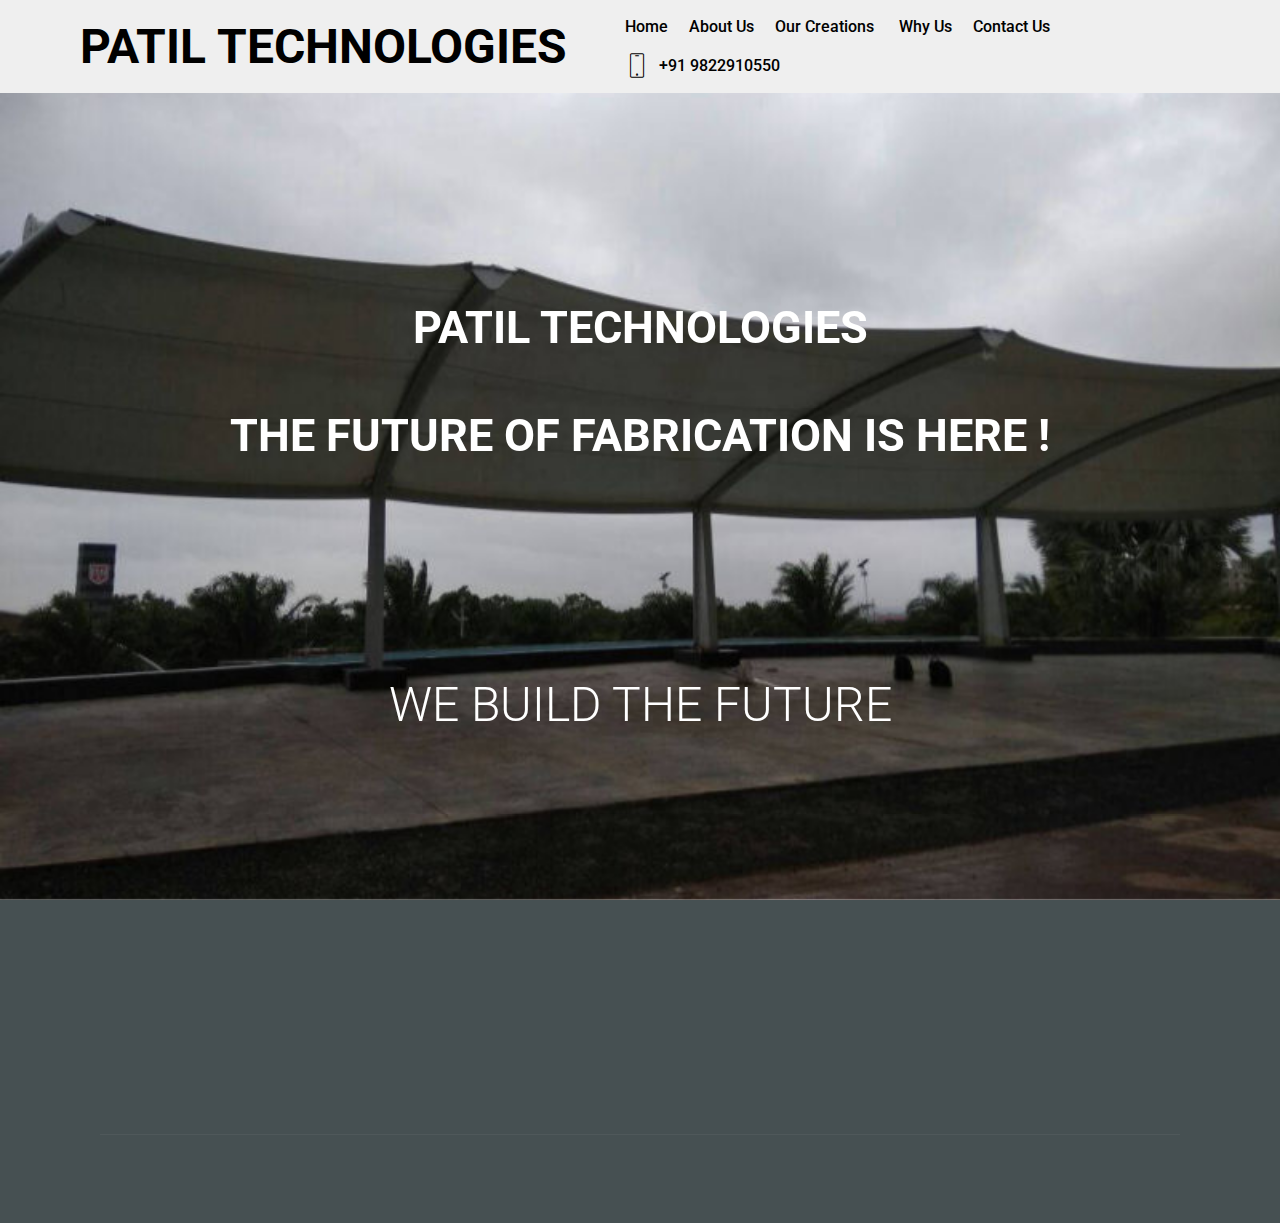
==== index.html @ 7d423513 "first commit" ====
<!DOCTYPE html>
<html >
<head>
  <!-- Site made with Mobirise Website Builder v4.8.8, https://mobirise.com -->
  <meta charset="UTF-8">
  <meta http-equiv="X-UA-Compatible" content="IE=edge">
  
  <meta name="viewport" content="width=device-width, initial-scale=1, minimum-scale=1">
  <link rel="shortcut icon" href="assets/images/logo2.png" type="image/x-icon">
  <meta name="description" content="">
  <title>Home</title>
  <link rel="stylesheet" href="assets/web/assets/mobirise-icons/mobirise-icons.css">
  <link rel="stylesheet" href="assets/tether/tether.min.css">
  <link rel="stylesheet" href="assets/bootstrap/css/bootstrap.min.css">
  <link rel="stylesheet" href="assets/bootstrap/css/bootstrap-grid.min.css">
  <link rel="stylesheet" href="assets/bootstrap/css/bootstrap-reboot.min.css">
  <link rel="stylesheet" href="assets/socicon/css/styles.css">
  <link rel="stylesheet" href="assets/animatecss/animate.min.css">
  <link rel="stylesheet" href="assets/dropdown/css/style.css">
  <link rel="stylesheet" href="assets/theme/css/style.css">
  <link rel="stylesheet" href="assets/mobirise/css/mbr-additional.css" type="text/css">
  
  
  
</head>
<body>
  <section class="menu cid-rbbySaq680" once="menu" id="menu2-f">

    

    <nav class="navbar navbar-expand beta-menu navbar-dropdown align-items-center navbar-fixed-top navbar-toggleable-sm">
        <button class="navbar-toggler navbar-toggler-right" type="button" data-toggle="collapse" data-target="#navbarSupportedContent" aria-controls="navbarSupportedContent" aria-expanded="false" aria-label="Toggle navigation">
            <div class="hamburger">
                <span></span>
                <span></span>
                <span></span>
                <span></span>
            </div>
        </button>
        <div class="menu-logo">
            <div class="navbar-brand">
                
                <span class="navbar-caption-wrap"><a class="navbar-caption text-black display-2" href="http://www.patiltechnologies.in">PATIL TECHNOLOGIES</a></span>
            </div>
        </div>
        <div class="collapse navbar-collapse" id="navbarSupportedContent">
            <ul class="navbar-nav nav-dropdown nav-right" data-app-modern-menu="true"><li class="nav-item">
                    <a class="nav-link link text-black display-4" href="index.html">Home</a>
                </li>
                <li class="nav-item">
                    <a class="nav-link link text-black display-4" href="about-us.html">
                        About Us
                    </a>
                </li><li class="nav-item"><a class="nav-link link text-black display-4" href="our-creations.html">
                        Our Creations&nbsp;</a></li><li class="nav-item"><a class="nav-link link text-black display-4" href="why-us.html">
                        Why Us</a></li><li class="nav-item"><a class="nav-link link text-black display-4" href="contact-us.html">
                        Contact Us</a></li><li class="nav-item"><a class="nav-link link text-black display-4" href="tel:+91 9822910550"><span class="mbri-mobile mbr-iconfont mbr-iconfont-btn" style="font-size: 24px;"></span>+91 9822910550</a></li></ul>
            
        </div>
    </nav>
</section>

<section class="cid-qTkA127IK8 mbr-fullscreen mbr-parallax-background" id="header2-1">

    

    

    <div class="container align-center">
        <div class="row justify-content-md-center">
            <div class="mbr-white col-md-10">
                <h1 class="mbr-section-title mbr-bold pb-3 mbr-fonts-style display-1"><br><br><br>PATIL TECHNOLOGIES <br><br>THE FUTURE OF FABRICATION IS HERE !</h1>
                <h4 class="mbr-section-subtitle align-center mbr-light pb-3 mbr-fonts-style display-2"><br><br><br>WE BUILD THE FUTURE<br></h4>
			</div>
        </div>
    </div>
    
</section>

<section class="cid-rbbGjy5O4G" id="footer1-o">

    

    

    <div class="container">
        <div class="media-container-row content text-white">
            
            <div class="col-12 col-md-4 mbr-fonts-style display-7">
                <h5 class="pb-3">
                    Address
                </h5>
                <p class="mbr-text">H-6A, MIDC Kupwad Block, <br>Sangli -&nbsp;416436 <br>Maharastra, India</p>
            </div>
            <div class="col-12 col-md-4 mbr-fonts-style display-7">
                <h5 class="pb-3">
                    Contacts
                </h5>
                <p class="mbr-text">
                    Email: patiltechnologies79@gmail.com&nbsp;<br>Phone: +91 233 2644719&nbsp; &nbsp; <br>Mobile: +91 98229 10550 &nbsp; &nbsp; &nbsp; &nbsp;&nbsp;<br><br></p>
            </div>
            <div class="col-12 col-md-4 mbr-fonts-style display-7">
                <h5 class="pb-3">
                    Links
                </h5>
                <p class="mbr-text"><a href="index.html" class="text-white">Home</a>
                    <br><a href="about-us.html" class="text-white">About Us</a><br><a class="text-white" href="our-creations.html">Our Creations</a><br><a class="text-white" href="why-us.html">Why Us</a><br><a href="contact-us.html" class="text-white">Contact Us</a></p>
            </div>
        </div>
        <div class="footer-lower">
            <div class="media-container-row">
                <div class="col-sm-12">
                    <hr>
                </div>
            </div>
            <div class="media-container-row mbr-white">
                <div class="col-sm-6 copyright">
                    <p class="mbr-text mbr-fonts-style display-7">Copyright © 2018 Patil Technologies</p>
                </div>
                <div class="col-md-6">
                    
                </div>
            </div>
        </div>
    </div>
</section>


  <script src="assets/web/assets/jquery/jquery.min.js"></script>
  <script src="assets/popper/popper.min.js"></script>
  <script src="assets/tether/tether.min.js"></script>
  <script src="assets/bootstrap/js/bootstrap.min.js"></script>
  <script src="assets/smoothscroll/smooth-scroll.js"></script>
  <script src="assets/viewportchecker/jquery.viewportchecker.js"></script>
  <script src="assets/dropdown/js/script.min.js"></script>
  <script src="assets/touchswipe/jquery.touch-swipe.min.js"></script>
  <script src="assets/parallax/jarallax.min.js"></script>
  <script src="assets/theme/js/script.js"></script>
  
  
 <div id="scrollToTop" class="scrollToTop mbr-arrow-up"><a style="text-align: center;"><i></i></a></div>
    <input name="animation" type="hidden">
  </body>
</html>
---- assets/web/assets/mobirise-icons/mobirise-icons.css ----
@font-face {
  font-family: 'MobiriseIcons';
  src:  url('mobirise-icons.eot?spat4u');
  src:  url('mobirise-icons.eot?spat4u#iefix') format('embedded-opentype'),
    url('mobirise-icons.ttf?spat4u') format('truetype'),
    url('mobirise-icons.woff?spat4u') format('woff'),
    url('mobirise-icons.svg?spat4u#MobiriseIcons') format('svg');
  font-weight: normal;
  font-style: normal;
}

[class^="mbri-"], [class*=" mbri-"] {
  /* use !important to prevent issues with browser extensions that change fonts */
  font-family: MobiriseIcons !important;
  speak: none;
  font-style: normal;
  font-weight: normal;
  font-variant: normal;
  text-transform: none;
  line-height: 1;

  /* Better Font Rendering =========== */
  -webkit-font-smoothing: antialiased;
  -moz-osx-font-smoothing: grayscale;
}

.mbri-add-submenu:before {
  content: "\e900";
}
.mbri-alert:before {
  content: "\e901";
}
.mbri-align-center:before {
  content: "\e902";
}
.mbri-align-justify:before {
  content: "\e903";
}
.mbri-align-left:before {
  content: "\e904";
}
.mbri-align-right:before {
  content: "\e905";
}
.mbri-android:before {
  content: "\e906";
}
.mbri-apple:before {
  content: "\e907";
}
.mbri-arrow-down:before {
  content: "\e908";
}
.mbri-arrow-next:before {
  content: "\e909";
}
.mbri-arrow-prev:before {
  content: "\e90a";
}
.mbri-arrow-up:before {
  content: "\e90b";
}
.mbri-bold:before {
  content: "\e90c";
}
.mbri-bookmark:before {
  content: "\e90d";
}
.mbri-bootstrap:before {
  content: "\e90e";
}
.mbri-briefcase:before {
  content: "\e90f";
}
.mbri-browse:before {
  content: "\e910";
}
.mbri-bulleted-list:before {
  content: "\e911";
}
.mbri-calendar:before {
  content: "\e912";
}
.mbri-camera:before {
  content: "\e913";
}
.mbri-cart-add:before {
  content: "\e914";
}
.mbri-cart-full:before {
  content: "\e915";
}
.mbri-cash:before {
  content: "\e916";
}
.mbri-change-style:before {
  content: "\e917";
}
.mbri-chat:before {
  content: "\e918";
}
.mbri-clock:before {
  content: "\e919";
}
.mbri-close:before {
  content: "\e91a";
}
.mbri-cloud:before {
  content: "\e91b";
}
.mbri-code:before {
  content: "\e91c";
}
.mbri-contact-form:before {
  content: "\e91d";
}
.mbri-credit-card:before {
  content: "\e91e";
}
.mbri-cursor-click:before {
  content: "\e91f";
}
.mbri-cust-feedback:before {
  content: "\e920";
}
.mbri-database:before {
  content: "\e921";
}
.mbri-delivery:before {
  content: "\e922";
}
.mbri-desktop:before {
  content: "\e923";
}
.mbri-devices:before {
  content: "\e924";
}
.mbri-down:before {
  content: "\e925";
}
.mbri-download:before {
  content: "\e989";
}
.mbri-drag-n-drop:before {
  content: "\e927";
}
.mbri-drag-n-drop2:before {
  content: "\e928";
}
.mbri-edit:before {
  content: "\e929";
}
.mbri-edit2:before {
  content: "\e92a";
}
.mbri-error:before {
  content: "\e92b";
}
.mbri-extension:before {
  content: "\e92c";
}
.mbri-features:before {
  content: "\e92d";
}
.mbri-file:before {
  content: "\e92e";
}
.mbri-flag:before {
  content: "\e92f";
}
.mbri-folder:before {
  content: "\e930";
}
.mbri-gift:before {
  content: "\e931";
}
.mbri-github:before {
  content: "\e932";
}
.mbri-globe:before {
  content: "\e933";
}
.mbri-globe-2:before {
  content: "\e934";
}
.mbri-growing-chart:before {
  content: "\e935";
}
.mbri-hearth:before {
  content: "\e936";
}
.mbri-help:before {
  content: "\e937";
}
.mbri-home:before {
  content: "\e938";
}
.mbri-hot-cup:before {
  content: "\e939";
}
.mbri-idea:before {
  content: "\e93a";
}
.mbri-image-gallery:before {
  content: "\e93b";
}
.mbri-image-slider:before {
  content: "\e93c";
}
.mbri-info:before {
  content: "\e93d";
}
.mbri-italic:before {
  content: "\e93e";
}
.mbri-key:before {
  content: "\e93f";
}
.mbri-laptop:before {
  content: "\e940";
}
.mbri-layers:before {
  content: "\e941";
}
.mbri-left-right:before {
  content: "\e942";
}
.mbri-left:before {
  content: "\e943";
}
.mbri-letter:before {
  content: "\e944";
}
.mbri-like:before {
  content: "\e945";
}
.mbri-link:before {
  content: "\e946";
}
.mbri-lock:before {
  content: "\e947";
}
.mbri-login:before {
  content: "\e948";
}
.mbri-logout:before {
  content: "\e949";
}
.mbri-magic-stick:before {
  content: "\e94a";
}
.mbri-map-pin:before {
  content: "\e94b";
}
.mbri-menu:before {
  content: "\e94c";
}
.mbri-mobile:before {
  content: "\e94d";
}
.mbri-mobile2:before {
  content: "\e94e";
}
.mbri-mobirise:before {
  content: "\e94f";
}
.mbri-more-horizontal:before {
  content: "\e950";
}
.mbri-more-vertical:before {
  content: "\e951";
}
.mbri-music:before {
  content: "\e952";
}
.mbri-new-file:before {
  content: "\e953";
}
.mbri-numbered-list:before {
  content: "\e954";
}
.mbri-opened-folder:before {
  content: "\e955";
}
.mbri-pages:before {
  content: "\e956";
}
.mbri-paper-plane:before {
  content: "\e957";
}
.mbri-paperclip:before {
  content: "\e958";
}
.mbri-photo:before {
  content: "\e959";
}
.mbri-photos:before {
  content: "\e95a";
}
.mbri-pin:before {
  content: "\e95b";
}
.mbri-play:before {
  content: "\e95c";
}
.mbri-plus:before {
  content: "\e95d";
}
.mbri-preview:before {
  content: "\e95e";
}
.mbri-print:before {
  content: "\e95f";
}
.mbri-protect:before {
  content: "\e960";
}
.mbri-question:before {
  content: "\e961";
}
.mbri-quote-left:before {
  content: "\e962";
}
.mbri-quote-right:before {
  content: "\e963";
}
.mbri-refresh:before {
  content: "\e964";
}
.mbri-responsive:before {
  content: "\e965";
}
.mbri-right:before {
  content: "\e966";
}
.mbri-rocket:before {
  content: "\e967";
}
.mbri-sad-face:before {
  content: "\e968";
}
.mbri-sale:before {
  content: "\e969";
}
.mbri-save:before {
  content: "\e96a";
}
.mbri-search:before {
  content: "\e96b";
}
.mbri-setting:before {
  content: "\e96c";
}
.mbri-setting2:before {
  content: "\e96d";
}
.mbri-setting3:before {
  content: "\e96e";
}
.mbri-share:before {
  content: "\e96f";
}
.mbri-shopping-bag:before {
  content: "\e970";
}
.mbri-shopping-basket:before {
  content: "\e971";
}
.mbri-shopping-cart:before {
  content: "\e972";
}
.mbri-sites:before {
  content: "\e973";
}
.mbri-smile-face:before {
  content: "\e974";
}
.mbri-speed:before {
  content: "\e975";
}
.mbri-star:before {
  content: "\e976";
}
.mbri-success:before {
  content: "\e977";
}
.mbri-sun:before {
  content: "\e978";
}
.mbri-sun2:before {
  content: "\e979";
}
.mbri-tablet:before {
  content: "\e97a";
}
.mbri-tablet-vertical:before {
  content: "\e97b";
}
.mbri-target:before {
  content: "\e97c";
}
.mbri-timer:before {
  content: "\e97d";
}
.mbri-to-ftp:before {
  content: "\e97e";
}
.mbri-to-local-drive:before {
  content: "\e97f";
}
.mbri-touch-swipe:before {
  content: "\e980";
}
.mbri-touch:before {
  content: "\e981";
}
.mbri-trash:before {
  content: "\e982";
}
.mbri-underline:before {
  content: "\e983";
}
.mbri-unlink:before {
  content: "\e984";
}
.mbri-unlock:before {
  content: "\e985";
}
.mbri-up-down:before {
  content: "\e986";
}
.mbri-up:before {
  content: "\e987";
}
.mbri-update:before {
  content: "\e988";
}
.mbri-upload:before {
 content: "\e926"; 
}
.mbri-user:before {
  content: "\e98a";
}
.mbri-user2:before {
  content: "\e98b";
}
.mbri-users:before {
  content: "\e98c";
}
.mbri-video:before {
  content: "\e98d";
}
.mbri-video-play:before {
  content: "\e98e";
}
.mbri-watch:before {
  content: "\e98f";
}
.mbri-website-theme:before {
  content: "\e990";
}
.mbri-wifi:before {
  content: "\e991";
}
.mbri-windows:before {
  content: "\e992";
}
.mbri-zoom-out:before {
  content: "\e993";
}
.mbri-redo:before {
  content: "\e994";
}
.mbri-undo:before {
  content: "\e995";
}
---- assets/socicon/css/styles.css ----
@charset "UTF-8";

@font-face {
  font-family: "socicon";
  src:url("../fonts/socicon.eot");
  src:url("../fonts/socicon.eot?#iefix") format("embedded-opentype"),
    url("../fonts/socicon.woff") format("woff"),
    url("../fonts/socicon.ttf") format("truetype"),
    url("../fonts/socicon.svg#socicon") format("svg");
  font-weight: normal;
  font-style: normal;

}

[data-icon]:before {
  font-family: "socicon" !important;
  content: attr(data-icon);
  font-style: normal !important;
  font-weight: normal !important;
  font-variant: normal !important;
  text-transform: none !important;
  speak: none;
  line-height: 1;
  -webkit-font-smoothing: antialiased;
  -moz-osx-font-smoothing: grayscale;
}

[class^="socicon-"]:before,
[class*=" socicon-"]:before {
  font-family: "socicon" !important;
  font-style: normal !important;
  font-weight: normal !important;
  font-variant: normal !important;
  text-transform: none !important;
  speak: none;
  line-height: 1;
  -webkit-font-smoothing: antialiased;
  -moz-osx-font-smoothing: grayscale;
}

.socicon-modelmayhem:before {
  content: "\e000";
}
.socicon-mixcloud:before {
  content: "\e001";
}
.socicon-drupal:before {
  content: "\e002";
}
.socicon-swarm:before {
  content: "\e003";
}
.socicon-istock:before {
  content: "\e004";
}
.socicon-yammer:before {
  content: "\e005";
}
.socicon-ello:before {
  content: "\e006";
}
.socicon-stackoverflow:before {
  content: "\e007";
}
.socicon-persona:before {
  content: "\e008";
}
.socicon-triplej:before {
  content: "\e009";
}
.socicon-houzz:before {
  content: "\e00a";
}
.socicon-rss:before {
  content: "\e00b";
}
.socicon-paypal:before {
  content: "\e00c";
}
.socicon-odnoklassniki:before {
  content: "\e00d";
}
.socicon-airbnb:before {
  content: "\e00e";
}
.socicon-periscope:before {
  content: "\e00f";
}
.socicon-outlook:before {
  content: "\e010";
}
.socicon-coderwall:before {
  content: "\e011";
}
.socicon-tripadvisor:before {
  content: "\e012";
}
.socicon-appnet:before {
  content: "\e013";
}
.socicon-goodreads:before {
  content: "\e014";
}
.socicon-tripit:before {
  content: "\e015";
}
.socicon-lanyrd:before {
  content: "\e016";
}
.socicon-slideshare:before {
  content: "\e017";
}
.socicon-buffer:before {
  content: "\e018";
}
.socicon-disqus:before {
  content: "\e019";
}
.socicon-vkontakte:before {
  content: "\e01a";
}
.socicon-whatsapp:before {
  content: "\e01b";
}
.socicon-patreon:before {
  content: "\e01c";
}
.socicon-storehouse:before {
  content: "\e01d";
}
.socicon-pocket:before {
  content: "\e01e";
}
.socicon-mail:before {
  content: "\e01f";
}
.socicon-blogger:before {
  content: "\e020";
}
.socicon-technorati:before {
  content: "\e021";
}
.socicon-reddit:before {
  content: "\e022";
}
.socicon-dribbble:before {
  content: "\e023";
}
.socicon-stumbleupon:before {
  content: "\e024";
}
.socicon-digg:before {
  content: "\e025";
}
.socicon-envato:before {
  content: "\e026";
}
.socicon-behance:before {
  content: "\e027";
}
.socicon-delicious:before {
  content: "\e028";
}
.socicon-deviantart:before {
  content: "\e029";
}
.socicon-forrst:before {
  content: "\e02a";
}
.socicon-play:before {
  content: "\e02b";
}
.socicon-zerply:before {
  content: "\e02c";
}
.socicon-wikipedia:before {
  content: "\e02d";
}
.socicon-apple:before {
  content: "\e02e";
}
.socicon-flattr:before {
  content: "\e02f";
}
.socicon-github:before {
  content: "\e030";
}
.socicon-renren:before {
  content: "\e031";
}
.socicon-friendfeed:before {
  content: "\e032";
}
.socicon-newsvine:before {
  content: "\e033";
}
.socicon-identica:before {
  content: "\e034";
}
.socicon-bebo:before {
  content: "\e035";
}
.socicon-zynga:before {
  content: "\e036";
}
.socicon-steam:before {
  content: "\e037";
}
.socicon-xbox:before {
  content: "\e038";
}
.socicon-windows:before {
  content: "\e039";
}
.socicon-qq:before {
  content: "\e03a";
}
.socicon-douban:before {
  content: "\e03b";
}
.socicon-meetup:before {
  content: "\e03c";
}
.socicon-playstation:before {
  content: "\e03d";
}
.socicon-android:before {
  content: "\e03e";
}
.socicon-snapchat:before {
  content: "\e03f";
}
.socicon-twitter:before {
  content: "\e040";
}
.socicon-facebook:before {
  content: "\e041";
}
.socicon-googleplus:before {
  content: "\e042";
}
.socicon-pinterest:before {
  content: "\e043";
}
.socicon-foursquare:before {
  content: "\e044";
}
.socicon-yahoo:before {
  content: "\e045";
}
.socicon-skype:before {
  content: "\e046";
}
.socicon-yelp:before {
  content: "\e047";
}
.socicon-feedburner:before {
  content: "\e048";
}
.socicon-linkedin:before {
  content: "\e049";
}
.socicon-viadeo:before {
  content: "\e04a";
}
.socicon-xing:before {
  content: "\e04b";
}
.socicon-myspace:before {
  content: "\e04c";
}
.socicon-soundcloud:before {
  content: "\e04d";
}
.socicon-spotify:before {
  content: "\e04e";
}
.socicon-grooveshark:before {
  content: "\e04f";
}
.socicon-lastfm:before {
  content: "\e050";
}
.socicon-youtube:before {
  content: "\e051";
}
.socicon-vimeo:before {
  content: "\e052";
}
.socicon-dailymotion:before {
  content: "\e053";
}
.socicon-vine:before {
  content: "\e054";
}
.socicon-flickr:before {
  content: "\e055";
}
.socicon-500px:before {
  content: "\e056";
}
.socicon-wordpress:before {
  content: "\e058";
}
.socicon-tumblr:before {
  content: "\e059";
}
.socicon-twitch:before {
  content: "\e05a";
}
.socicon-8tracks:before {
  content: "\e05b";
}
.socicon-amazon:before {
  content: "\e05c";
}
.socicon-icq:before {
  content: "\e05d";
}
.socicon-smugmug:before {
  content: "\e05e";
}
.socicon-ravelry:before {
  content: "\e05f";
}
.socicon-weibo:before {
  content: "\e060";
}
.socicon-baidu:before {
  content: "\e061";
}
.socicon-angellist:before {
  content: "\e062";
}
.socicon-ebay:before {
  content: "\e063";
}
.socicon-imdb:before {
  content: "\e064";
}
.socicon-stayfriends:before {
  content: "\e065";
}
.socicon-residentadvisor:before {
  content: "\e066";
}
.socicon-google:before {
  content: "\e067";
}
.socicon-yandex:before {
  content: "\e068";
}
.socicon-sharethis:before {
  content: "\e069";
}
.socicon-bandcamp:before {
  content: "\e06a";
}
.socicon-itunes:before {
  content: "\e06b";
}
.socicon-deezer:before {
  content: "\e06c";
}
.socicon-telegram:before {
  content: "\e06e";
}
.socicon-openid:before {
  content: "\e06f";
}
.socicon-amplement:before {
  content: "\e070";
}
.socicon-viber:before {
  content: "\e071";
}
.socicon-zomato:before {
  content: "\e072";
}
.socicon-draugiem:before {
  content: "\e074";
}
.socicon-endomodo:before {
  content: "\e075";
}
.socicon-filmweb:before {
  content: "\e076";
}
.socicon-stackexchange:before {
  content: "\e077";
}
.socicon-wykop:before {
  content: "\e078";
}
.socicon-teamspeak:before {
  content: "\e079";
}
.socicon-teamviewer:before {
  content: "\e07a";
}
.socicon-ventrilo:before {
  content: "\e07b";
}
.socicon-younow:before {
  content: "\e07c";
}
.socicon-raidcall:before {
  content: "\e07d";
}
.socicon-mumble:before {
  content: "\e07e";
}
.socicon-medium:before {
  content: "\e06d";
}
.socicon-bebee:before {
  content: "\e07f";
}
.socicon-hitbox:before {
  content: "\e080";
}
.socicon-reverbnation:before {
  content: "\e081";
}
.socicon-formulr:before {
  content: "\e082";
}
.socicon-instagram:before {
  content: "\e057";
}
.socicon-battlenet:before {
  content: "\e083";
}
.socicon-chrome:before {
  content: "\e084";
}
.socicon-discord:before {
  content: "\e086";
}
.socicon-issuu:before {
  content: "\e087";
}
.socicon-macos:before {
  content: "\e088";
}
.socicon-firefox:before {
  content: "\e089";
}
.socicon-opera:before {
  content: "\e08d";
}
.socicon-keybase:before {
  content: "\e090";
}
.socicon-alliance:before {
  content: "\e091";
}
.socicon-livejournal:before {
  content: "\e092";
}
.socicon-googlephotos:before {
  content: "\e093";
}
.socicon-horde:before {
  content: "\e094";
}
.socicon-etsy:before {
  content: "\e095";
}
.socicon-zapier:before {
  content: "\e096";
}
.socicon-google-scholar:before {
  content: "\e097";
}
.socicon-researchgate:before {
  content: "\e098";
}
.socicon-wechat:before {
  content: "\e099";
}
.socicon-strava:before {
  content: "\e09a";
}
.socicon-line:before {
  content: "\e09b";
}
.socicon-lyft:before {
  content: "\e09c";
}
.socicon-uber:before {
  content: "\e09d";
}
.socicon-songkick:before {
  content: "\e09e";
}
.socicon-viewbug:before {
  content: "\e09f";
}
.socicon-googlegroups:before {
  content: "\e0a0";
}
.socicon-quora:before {
  content: "\e073";
}
.socicon-diablo:before {
  content: "\e085";
}
.socicon-blizzard:before {
  content: "\e0a1";
}
.socicon-hearthstone:before {
  content: "\e08b";
}
.socicon-heroes:before {
  content: "\e08a";
}
.socicon-overwatch:before {
  content: "\e08c";
}
.socicon-warcraft:before {
  content: "\e08e";
}
.socicon-starcraft:before {
  content: "\e08f";
}
.socicon-beam:before {
  content: "\e0a2";
}
.socicon-curse:before {
  content: "\e0a3";
}
.socicon-player:before {
  content: "\e0a4";
}
.socicon-streamjar:before {
  content: "\e0a5";
}
.socicon-nintendo:before {
  content: "\e0a6";
}
.socicon-hellocoton:before {
  content: "\e0a7";
}
---- assets/dropdown/css/style.css ----
.navbar-dropdown {
  left: 0;
  padding: 0;
  position: absolute;
  right: 0;
  top: 0;
  transition: all 0.45s ease;
  z-index: 1030;
  background: #282828; }
  .navbar-dropdown .navbar-logo {
    margin-right: 0.8rem;
    transition: margin 0.3s ease-in-out;
    vertical-align: middle; }
    .navbar-dropdown .navbar-logo img {
      height: 3.125rem;
      transition: all 0.3s ease-in-out; }
    .navbar-dropdown .navbar-logo.mbr-iconfont {
      font-size: 3.125rem;
      line-height: 3.125rem; }
  .navbar-dropdown .navbar-caption {
    font-weight: 700;
    white-space: normal;
    vertical-align: -4px;
    line-height: 3.125rem !important; }
    .navbar-dropdown .navbar-caption, .navbar-dropdown .navbar-caption:hover {
      color: inherit;
      text-decoration: none; }
  .navbar-dropdown .mbr-iconfont + .navbar-caption {
    vertical-align: -1px; }
  .navbar-dropdown.navbar-fixed-top {
    position: fixed; }
  .navbar-dropdown .navbar-brand span {
    vertical-align: -4px; }
  .navbar-dropdown.bg-color.transparent {
    background: none; }
  .navbar-dropdown.navbar-short .navbar-brand {
    padding: 0.625rem 0; }
    .navbar-dropdown.navbar-short .navbar-brand span {
      vertical-align: -1px; }
  .navbar-dropdown.navbar-short .navbar-caption {
    line-height: 2.375rem !important;
    vertical-align: -2px; }
  .navbar-dropdown.navbar-short .navbar-logo {
    margin-right: 0.5rem; }
    .navbar-dropdown.navbar-short .navbar-logo img {
      height: 2.375rem; }
    .navbar-dropdown.navbar-short .navbar-logo.mbr-iconfont {
      font-size: 2.375rem;
      line-height: 2.375rem; }
  .navbar-dropdown.navbar-short .mbr-table-cell {
    height: 3.625rem; }
  .navbar-dropdown .navbar-close {
    left: 0.6875rem;
    position: fixed;
    top: 0.75rem;
    z-index: 1000; }
  .navbar-dropdown .hamburger-icon {
    content: "";
    display: inline-block;
    vertical-align: middle;
    width: 16px;
    -webkit-box-shadow: 0 -6px 0 1px #282828,0 0 0 1px #282828,0 6px 0 1px #282828;
    -moz-box-shadow: 0 -6px 0 1px #282828,0 0 0 1px #282828,0 6px 0 1px #282828;
    box-shadow: 0 -6px 0 1px #282828,0 0 0 1px #282828,0 6px 0 1px #282828; }

.dropdown-menu .dropdown-toggle[data-toggle="dropdown-submenu"]::after {
  border-bottom: 0.35em solid transparent;
  border-left: 0.35em solid;
  border-right: 0;
  border-top: 0.35em solid transparent;
  margin-left: 0.3rem; }

.dropdown-menu .dropdown-item:focus {
  outline: 0; }

.nav-dropdown {
  font-size: 0.75rem;
  font-weight: 500;
  height: auto !important; }
  .nav-dropdown .nav-btn {
    padding-left: 1rem; }
  .nav-dropdown .link {
    margin: .667em 1.667em;
    font-weight: 500;
    padding: 0;
    transition: color .2s ease-in-out; }
    .nav-dropdown .link.dropdown-toggle {
      margin-right: 2.583em; }
      .nav-dropdown .link.dropdown-toggle::after {
        margin-left: .25rem;
        border-top: 0.35em solid;
        border-right: 0.35em solid transparent;
        border-left: 0.35em solid transparent;
        border-bottom: 0; }
      .nav-dropdown .link.dropdown-toggle[aria-expanded="true"] {
        margin: 0;
        padding: 0.667em 3.263em  0.667em 1.667em; }
  .nav-dropdown .link::after,
  .nav-dropdown .dropdown-item::after {
    color: inherit; }
  .nav-dropdown .btn {
    font-size: 0.75rem;
    font-weight: 700;
    letter-spacing: 0;
    margin-bottom: 0;
    padding-left: 1.25rem;
    padding-right: 1.25rem; }
  .nav-dropdown .dropdown-menu {
    border-radius: 0;
    border: 0;
    left: 0;
    margin: 0;
    padding-bottom: 1.25rem;
    padding-top: 1.25rem;
    position: relative; }
  .nav-dropdown .dropdown-submenu {
    margin-left: 0.125rem;
    top: 0; }
  .nav-dropdown .dropdown-item {
    font-weight: 500;
    line-height: 2;
    padding: 0.3846em 4.615em 0.3846em 1.5385em;
    position: relative;
    transition: color .2s ease-in-out, background-color .2s ease-in-out; }
    .nav-dropdown .dropdown-item::after {
      margin-top: -0.3077em;
      position: absolute;
      right: 1.1538em;
      top: 50%; }
    .nav-dropdown .dropdown-item:focus, .nav-dropdown .dropdown-item:hover {
      background: none; }

@media (max-width: 767px) {
  .nav-dropdown.navbar-toggleable-sm {
    bottom: 0;
    display: none;
    left: 0;
    overflow-x: hidden;
    position: fixed;
    top: 0;
    transform: translateX(-100%);
    -ms-transform: translateX(-100%);
    -webkit-transform: translateX(-100%);
    width: 18.75rem;
    z-index: 999; } }
.nav-dropdown.navbar-toggleable-xl {
  bottom: 0;
  display: none;
  left: 0;
  overflow-x: hidden;
  position: fixed;
  top: 0;
  transform: translateX(-100%);
  -ms-transform: translateX(-100%);
  -webkit-transform: translateX(-100%);
  width: 18.75rem;
  z-index: 999; }

.nav-dropdown-sm {
  display: block !important;
  overflow-x: hidden;
  overflow: auto;
  padding-top: 3.875rem; }
  .nav-dropdown-sm::after {
    content: "";
    display: block;
    height: 3rem;
    width: 100%; }
  .nav-dropdown-sm.collapse.in ~ .navbar-close {
    display: block !important; }
  .nav-dropdown-sm.collapsing, .nav-dropdown-sm.collapse.in {
    transform: translateX(0);
    -ms-transform: translateX(0);
    -webkit-transform: translateX(0);
    transition: all 0.25s ease-out;
    -webkit-transition: all 0.25s ease-out;
    background: #282828; }
  .nav-dropdown-sm.collapsing[aria-expanded="false"] {
    transform: translateX(-100%);
    -ms-transform: translateX(-100%);
    -webkit-transform: translateX(-100%); }
  .nav-dropdown-sm .nav-item {
    display: block;
    margin-left: 0 !important;
    padding-left: 0; }
  .nav-dropdown-sm .link,
  .nav-dropdown-sm .dropdown-item {
    border-top: 1px dotted rgba(255, 255, 255, 0.1);
    font-size: 0.8125rem;
    line-height: 1.6;
    margin: 0 !important;
    padding: 0.875rem 2.4rem 0.875rem 1.5625rem !important;
    position: relative;
    white-space: normal; }
    .nav-dropdown-sm .link:focus, .nav-dropdown-sm .link:hover,
    .nav-dropdown-sm .dropdown-item:focus,
    .nav-dropdown-sm .dropdown-item:hover {
      background: rgba(0, 0, 0, 0.2) !important;
      color: #c0a375; }
  .nav-dropdown-sm .nav-btn {
    position: relative;
    padding: 1.5625rem 1.5625rem 0 1.5625rem; }
    .nav-dropdown-sm .nav-btn::before {
      border-top: 1px dotted rgba(255, 255, 255, 0.1);
      content: "";
      left: 0;
      position: absolute;
      top: 0;
      width: 100%; }
    .nav-dropdown-sm .nav-btn + .nav-btn {
      padding-top: 0.625rem; }
      .nav-dropdown-sm .nav-btn + .nav-btn::before {
        display: none; }
  .nav-dropdown-sm .btn {
    padding: 0.625rem 0; }
  .nav-dropdown-sm .dropdown-toggle[data-toggle="dropdown-submenu"]::after {
    margin-left: .25rem;
    border-top: 0.35em solid;
    border-right: 0.35em solid transparent;
    border-left: 0.35em solid transparent;
    border-bottom: 0; }
  .nav-dropdown-sm .dropdown-toggle[data-toggle="dropdown-submenu"][aria-expanded="true"]::after {
    border-top: 0;
    border-right: 0.35em solid transparent;
    border-left: 0.35em solid transparent;
    border-bottom: 0.35em solid; }
  .nav-dropdown-sm .dropdown-menu {
    margin: 0;
    padding: 0;
    position: relative;
    top: 0;
    left: 0;
    width: 100%;
    border: 0;
    float: none;
    border-radius: 0;
    background: none; }
  .nav-dropdown-sm .dropdown-submenu {
    left: 100%;
    margin-left: 0.125rem;
    margin-top: -1.25rem;
    top: 0; }

.navbar-toggleable-sm .nav-dropdown .dropdown-menu {
  position: absolute; }

.navbar-toggleable-sm .nav-dropdown .dropdown-submenu {
  left: 100%;
  margin-left: 0.125rem;
  margin-top: -1.25rem;
  top: 0; }

.navbar-toggleable-sm.opened .nav-dropdown .dropdown-menu {
  position: relative; }

.navbar-toggleable-sm.opened .nav-dropdown .dropdown-submenu {
  left: 0;
  margin-left: 00rem;
  margin-top: 0rem;
  top: 0; }

.is-builder .nav-dropdown.collapsing {
  transition: none !important; }

/*# sourceMappingURL=style.css.map */
---- assets/theme/css/style.css ----
/*!
 * Mobirise v4 theme (https://mobirise.com/)
 * Copyright 2017 Mobirise
 */
section {
  background-color: #eeeeee; }

section,
.container,
.container-fluid {
  position: relative;
  word-wrap: break-word; }

a.mbr-iconfont:hover {
  text-decoration: none; }

.article .lead p, .article .lead ul, .article .lead ol, .article .lead pre, .article .lead blockquote {
  margin-bottom: 0; }

a {
  font-style: normal;
  font-weight: 400;
  cursor: pointer; }
  a, a:hover {
    text-decoration: none; }

figure {
  margin-bottom: 0; }

body {
  color: #232323; }

h1, h2, h3, h4, h5, h6,
.h1, .h2, .h3, .h4, .h5, .h6,
.display-1, .display-2, .display-3, .display-4 {
  line-height: 1;
  word-break: break-word;
  word-wrap: break-word; }

b, strong {
  font-weight: bold; }

blockquote {
  padding: 10px 0 10px 20px;
  position: relative;
  border-left: 2px solid;
  border-color: #ff3366; }

input:-webkit-autofill, input:-webkit-autofill:hover, input:-webkit-autofill:focus, input:-webkit-autofill:active {
  transition-delay: 9999s;
  transition-property: background-color, color; }

textarea[type="hidden"] {
  display: none; }

body {
  position: relative; }

section {
  background-position: 50% 50%;
  background-repeat: no-repeat;
  background-size: cover; }
  section .mbr-background-video,
  section .mbr-background-video-preview {
    position: absolute;
    bottom: 0;
    left: 0;
    right: 0;
    top: 0; }

.hidden {
  visibility: hidden; }

.mbr-z-index20 {
  z-index: 20; }

/*! Base colors */
.mbr-white {
  color: #ffffff; }

.mbr-black {
  color: #000000; }

.mbr-bg-white {
  background-color: #ffffff; }

.mbr-bg-black {
  background-color: #000000; }

/*! Text-aligns */
.align-left {
  text-align: left; }

.align-center {
  text-align: center; }

.align-right {
  text-align: right; }

@media (max-width: 767px) {
  .align-left, .align-center, .align-right, .mbr-section-btn, .mbr-section-title {
    text-align: center; } }
/*! Font-weight  */
.mbr-light {
  font-weight: 300; }

.mbr-regular {
  font-weight: 400; }

.mbr-semibold {
  font-weight: 500; }

.mbr-bold {
  font-weight: 700; }

/*! Media  */
.media-size-item {
  -webkit-flex: 1 1 auto;
  -moz-flex: 1 1 auto;
  -ms-flex: 1 1 auto;
  -o-flex: 1 1 auto;
  flex: 1 1 auto; }

.media-content {
  -webkit-flex-basis: 100%;
  flex-basis: 100%; }

.media-container-row {
  display: -ms-flexbox;
  display: -webkit-flex;
  display: flex;
  -webkit-flex-direction: row;
  -ms-flex-direction: row;
  flex-direction: row;
  -webkit-flex-wrap: wrap;
  -ms-flex-wrap: wrap;
  flex-wrap: wrap;
  -webkit-justify-content: center;
  -ms-flex-pack: center;
  justify-content: center;
  -webkit-align-content: center;
  -ms-flex-line-pack: center;
  align-content: center;
  -webkit-align-items: start;
  -ms-flex-align: start;
  align-items: start; }
  .media-container-row .media-size-item {
    width: 400px; }

.media-container-column {
  display: -ms-flexbox;
  display: -webkit-flex;
  display: flex;
  -webkit-flex-direction: column;
  -ms-flex-direction: column;
  flex-direction: column;
  -webkit-flex-wrap: wrap;
  -ms-flex-wrap: wrap;
  flex-wrap: wrap;
  -webkit-justify-content: center;
  -ms-flex-pack: center;
  justify-content: center;
  -webkit-align-content: center;
  -ms-flex-line-pack: center;
  align-content: center;
  -webkit-align-items: stretch;
  -ms-flex-align: stretch;
  align-items: stretch; }
  .media-container-column > * {
    width: 100%; }

@media (min-width: 992px) {
  .media-container-row {
    -webkit-flex-wrap: nowrap;
    -ms-flex-wrap: nowrap;
    flex-wrap: nowrap; } }
figure {
  overflow: hidden; }

figure[mbr-media-size] {
  transition: width 0.1s; }

.mbr-figure img, .mbr-figure iframe {
  display: block;
  width: 100%; }

.card {
  background-color: transparent;
  border: none; }

.card-img {
  text-align: center;
  flex-shrink: 0;
  -webkit-flex-shrink: 0; }

.media {
  max-width: 100%;
  margin: 0 auto; }

.mbr-figure {
  -ms-flex-item-align: center;
  -ms-grid-row-align: center;
  -webkit-align-self: center;
  align-self: center; }

.media-container > div {
  max-width: 100%; }

.mbr-figure img, .card-img img {
  width: 100%; }

@media (max-width: 991px) {
  .media-size-item {
    width: auto !important; }

  .media {
    width: auto; }

  .mbr-figure {
    width: 100% !important; } }
/*! Buttons */
.mbr-section-btn {
  margin-left: -.25rem;
  margin-right: -.25rem;
  font-size: 0; }

nav .mbr-section-btn {
  margin-left: 0rem;
  margin-right: 0rem; }

/*! Btn icon margin */
.btn .mbr-iconfont, .btn.btn-sm .mbr-iconfont {
  cursor: pointer;
  margin-right: 0.5rem; }

.btn.btn-md .mbr-iconfont, .btn.btn-md .mbr-iconfont {
  margin-right: 0.8rem; }

.mbr-regular {
  font-weight: 400; }

.mbr-semibold {
  font-weight: 500; }

.mbr-bold {
  font-weight: 700; }

[type="submit"] {
  -webkit-appearance: none; }

/*! Full-screen */
.mbr-fullscreen .mbr-overlay {
  min-height: 100vh; }

.mbr-fullscreen {
  display: flex;
  display: -webkit-flex;
  display: -moz-flex;
  display: -ms-flex;
  display: -o-flex;
  align-items: center;
  -webkit-align-items: center;
  min-height: 100vh;
  padding-top: 3rem;
  padding-bottom: 3rem; }

/*! Map */
.map {
  height: 25rem;
  position: relative; }
  .map iframe {
    width: 100%;
    height: 100%; }

/* Form */
.form-asterisk {
  font-family: initial;
  position: absolute;
  top: -2px;
  font-weight: normal; }

/*! Scroll to top arrow */
.mbr-arrow-up {
  bottom: 25px;
  right: 90px;
  position: fixed;
  text-align: right;
  z-index: 5000;
  color: #ffffff;
  font-size: 32px;
  transform: rotate(180deg);
  -webkit-transform: rotate(180deg); }

.mbr-arrow-up a {
  background: rgba(0, 0, 0, 0.2);
  border-radius: 3px;
  color: #fff;
  display: inline-block;
  height: 60px;
  width: 60px;
  outline-style: none !important;
  position: relative;
  text-decoration: none;
  transition: all .3s ease-in-out;
  cursor: pointer;
  text-align: center; }
  .mbr-arrow-up a:hover {
    background-color: rgba(0, 0, 0, 0.4); }
  .mbr-arrow-up a i {
    line-height: 60px; }

.mbr-arrow-up-icon {
  display: block;
  color: #fff; }

.mbr-arrow-up-icon::before {
  content: "\203a";
  display: inline-block;
  font-family: serif;
  font-size: 32px;
  line-height: 1;
  font-style: normal;
  position: relative;
  top: 6px;
  left: -4px;
  -webkit-transform: rotate(-90deg);
  transform: rotate(-90deg); }

/*! Arrow Down */
.mbr-arrow {
  position: absolute;
  bottom: 45px;
  left: 50%;
  width: 60px;
  height: 60px;
  cursor: pointer;
  background-color: rgba(80, 80, 80, 0.5);
  border-radius: 50%;
  -webkit-transform: translateX(-50%);
  transform: translateX(-50%); }
  .mbr-arrow > a {
    display: inline-block;
    text-decoration: none;
    outline-style: none;
    -webkit-animation: arrowdown 1.7s ease-in-out infinite;
    animation: arrowdown 1.7s ease-in-out infinite; }
    .mbr-arrow > a > i {
      position: absolute;
      top: -2px;
      left: 15px;
      font-size: 2rem; }

@keyframes arrowdown {
  0% {
    transform: translateY(0px);
    -webkit-transform: translateY(0px); }
  50% {
    transform: translateY(-5px);
    -webkit-transform: translateY(-5px); }
  100% {
    transform: translateY(0px);
    -webkit-transform: translateY(0px); } }
@-webkit-keyframes arrowdown {
  0% {
    transform: translateY(0px);
    -webkit-transform: translateY(0px); }
  50% {
    transform: translateY(-5px);
    -webkit-transform: translateY(-5px); }
  100% {
    transform: translateY(0px);
    -webkit-transform: translateY(0px); } }
@media (max-width: 500px) {
  .mbr-arrow-up {
    left: 50%;
    right: auto;
    transform: translateX(-50%) rotate(180deg);
    -webkit-transform: translateX(-50%) rotate(180deg); } }
/*Gradients animation*/
@keyframes gradient-animation {
  from {
    background-position: 0% 100%;
    animation-timing-function: ease-in-out; }
  to {
    background-position: 100% 0%;
    animation-timing-function: ease-in-out; } }
@-webkit-keyframes gradient-animation {
  from {
    background-position: 0% 100%;
    animation-timing-function: ease-in-out; }
  to {
    background-position: 100% 0%;
    animation-timing-function: ease-in-out; } }
.bg-gradient {
  background-size: 200% 200%;
  animation: gradient-animation 5s infinite alternate;
  -webkit-animation: gradient-animation 5s infinite alternate; }

.menu .navbar-brand {
  display: -webkit-flex; }
  .menu .navbar-brand span {
    display: flex;
    display: -webkit-flex; }
  .menu .navbar-brand .navbar-caption-wrap {
    display: -webkit-flex; }
  .menu .navbar-brand .navbar-logo img {
    display: -webkit-flex; }
@media (min-width: 768px) and (max-width: 991px) {
  .menu .navbar-toggleable-sm .navbar-nav {
    display: -webkit-box;
    display: -webkit-flex;
    display: -ms-flexbox; } }
@media (min-width: 992px) {
  .menu .navbar-nav.nav-dropdown {
    display: -webkit-flex; }
  .menu .navbar-toggleable-sm .navbar-collapse {
    display: -webkit-flex !important; } }
@media (max-width: 767px) {
  .menu .navbar-collapse {
    overflow-y: auto;
    max-height: 80vh; }
  .menu .dropdown-menu {
    max-height: 60vh;
    overflow-y: auto; } }

.navbar {
  display: -webkit-flex;
  -webkit-flex-wrap: wrap;
  -webkit-align-items: center;
  -webkit-justify-content: space-between; }

.navbar-collapse {
  -webkit-flex-basis: 100%;
  -webkit-flex-grow: 1;
  -webkit-align-items: center; }

.nav-dropdown .link {
  padding: .667em 1.667em !important;
  margin: 0 !important; }

.nav {
  display: -webkit-flex;
  -webkit-flex-wrap: wrap; }

.row {
  display: -webkit-flex;
  -webkit-flex-wrap: wrap; }

.justify-content-center {
  -webkit-justify-content: center; }

.form-inline {
  display: -webkit-flex;
  -webkit-flex-flow: row wrap;
  -webkit-align-items: center; }

.card-wrapper {
  -webkit-flex: 1; }

.carousel-control {
  z-index: 10;
  display: -webkit-flex;
  -webkit-align-items: center;
  -webkit-justify-content: center; }

.carousel-controls {
  display: -webkit-flex; }

.media {
  display: -webkit-flex; }

/*# sourceMappingURL=style.css.map */
.engine {
	position: absolute;
	text-indent: -2400px;
	text-align: center;
	padding: 0;
	top: 0;
	left: -2400px;
}
---- assets/mobirise/css/mbr-additional.css ----
@import url(https://fonts.googleapis.com/css?family=Roboto:100,100i,300,300i,400,400i,500,500i,700,700i,900,900i);





body {
  font-style: normal;
  line-height: 1.5;
}
.mbr-section-title {
  font-style: normal;
  line-height: 1.2;
}
.mbr-section-subtitle {
  line-height: 1.3;
}
.mbr-text {
  font-style: normal;
  line-height: 1.6;
}
.display-1 {
  font-family: 'Roboto', sans-serif;
  font-size: 2.8rem;
}
.display-1 > .mbr-iconfont {
  font-size: 4.48rem;
}
.display-2 {
  font-family: 'Roboto', sans-serif;
  font-size: 3rem;
}
.display-2 > .mbr-iconfont {
  font-size: 4.8rem;
}
.display-4 {
  font-family: 'Roboto', sans-serif;
  font-size: 1rem;
}
.display-4 > .mbr-iconfont {
  font-size: 1.6rem;
}
.display-5 {
  font-family: 'Roboto', sans-serif;
  font-size: 1rem;
}
.display-5 > .mbr-iconfont {
  font-size: 1.6rem;
}
.display-7 {
  font-family: 'Roboto', sans-serif;
  font-size: 1rem;
}
.display-7 > .mbr-iconfont {
  font-size: 1.6rem;
}
/* ---- Fluid typography for mobile devices ---- */
/* 1.4 - font scale ratio ( bootstrap == 1.42857 ) */
/* 100vw - current viewport width */
/* (48 - 20)  48 == 48rem == 768px, 20 == 20rem == 320px(minimal supported viewport) */
/* 0.65 - min scale variable, may vary */
@media (max-width: 768px) {
  .display-1 {
    font-size: 2.24rem;
    font-size: calc( 1.63rem + (2.8 - 1.63) * ((100vw - 20rem) / (48 - 20)));
    line-height: calc( 1.4 * (1.63rem + (2.8 - 1.63) * ((100vw - 20rem) / (48 - 20))));
  }
  .display-2 {
    font-size: 2.4rem;
    font-size: calc( 1.7rem + (3 - 1.7) * ((100vw - 20rem) / (48 - 20)));
    line-height: calc( 1.4 * (1.7rem + (3 - 1.7) * ((100vw - 20rem) / (48 - 20))));
  }
  .display-4 {
    font-size: 0.8rem;
    font-size: calc( 1rem + (1 - 1) * ((100vw - 20rem) / (48 - 20)));
    line-height: calc( 1.4 * (1rem + (1 - 1) * ((100vw - 20rem) / (48 - 20))));
  }
  .display-5 {
    font-size: 0.8rem;
    font-size: calc( 1rem + (1 - 1) * ((100vw - 20rem) / (48 - 20)));
    line-height: calc( 1.4 * (1rem + (1 - 1) * ((100vw - 20rem) / (48 - 20))));
  }
}
/* Buttons */
.btn {
  font-weight: 500;
  border-width: 2px;
  font-style: normal;
  letter-spacing: 1px;
  margin: .4rem .8rem;
  white-space: normal;
  -webkit-transition: all 0.3s ease-in-out;
  -moz-transition: all 0.3s ease-in-out;
  transition: all 0.3s ease-in-out;
  display: inline-flex;
  align-items: center;
  justify-content: center;
  word-break: break-word;
  -webkit-align-items: center;
  -webkit-justify-content: center;
  display: -webkit-inline-flex;
  padding: 1rem 3rem;
  border-radius: 3px;
}
.btn-sm {
  font-weight: 500;
  letter-spacing: 1px;
  -webkit-transition: all 0.3s ease-in-out;
  -moz-transition: all 0.3s ease-in-out;
  transition: all 0.3s ease-in-out;
  padding: 0.6rem 1.5rem;
  border-radius: 3px;
}
.btn-md {
  font-weight: 500;
  letter-spacing: 1px;
  margin: .4rem .8rem !important;
  -webkit-transition: all 0.3s ease-in-out;
  -moz-transition: all 0.3s ease-in-out;
  transition: all 0.3s ease-in-out;
  padding: 1rem 3rem;
  border-radius: 3px;
}
.btn-lg {
  font-weight: 500;
  letter-spacing: 1px;
  margin: .4rem .8rem !important;
  -webkit-transition: all 0.3s ease-in-out;
  -moz-transition: all 0.3s ease-in-out;
  transition: all 0.3s ease-in-out;
  padding: 1.2rem 3.2rem;
  border-radius: 3px;
}
.bg-primary {
  background-color: #149dcc !important;
}
.bg-success {
  background-color: #f7ed4a !important;
}
.bg-info {
  background-color: #82786e !important;
}
.bg-warning {
  background-color: #879a9f !important;
}
.bg-danger {
  background-color: #b1a374 !important;
}
.btn-primary,
.btn-primary:active {
  background-color: #149dcc !important;
  border-color: #149dcc !important;
  color: #ffffff !important;
}
.btn-primary:hover,
.btn-primary:focus,
.btn-primary.focus,
.btn-primary.active {
  color: #ffffff !important;
  background-color: #0d6786 !important;
  border-color: #0d6786 !important;
}
.btn-primary.disabled,
.btn-primary:disabled {
  color: #ffffff !important;
  background-color: #0d6786 !important;
  border-color: #0d6786 !important;
}
.btn-secondary,
.btn-secondary:active {
  background-color: #ff3366 !important;
  border-color: #ff3366 !important;
  color: #ffffff !important;
}
.btn-secondary:hover,
.btn-secondary:focus,
.btn-secondary.focus,
.btn-secondary.active {
  color: #ffffff !important;
  background-color: #e50039 !important;
  border-color: #e50039 !important;
}
.btn-secondary.disabled,
.btn-secondary:disabled {
  color: #ffffff !important;
  background-color: #e50039 !important;
  border-color: #e50039 !important;
}
.btn-info,
.btn-info:active {
  background-color: #82786e !important;
  border-color: #82786e !important;
  color: #ffffff !important;
}
.btn-info:hover,
.btn-info:focus,
.btn-info.focus,
.btn-info.active {
  color: #ffffff !important;
  background-color: #59524b !important;
  border-color: #59524b !important;
}
.btn-info.disabled,
.btn-info:disabled {
  color: #ffffff !important;
  background-color: #59524b !important;
  border-color: #59524b !important;
}
.btn-success,
.btn-success:active {
  background-color: #f7ed4a !important;
  border-color: #f7ed4a !important;
  color: #3f3c03 !important;
}
.btn-success:hover,
.btn-success:focus,
.btn-success.focus,
.btn-success.active {
  color: #3f3c03 !important;
  background-color: #eadd0a !important;
  border-color: #eadd0a !important;
}
.btn-success.disabled,
.btn-success:disabled {
  color: #3f3c03 !important;
  background-color: #eadd0a !important;
  border-color: #eadd0a !important;
}
.btn-warning,
.btn-warning:active {
  background-color: #879a9f !important;
  border-color: #879a9f !important;
  color: #ffffff !important;
}
.btn-warning:hover,
.btn-warning:focus,
.btn-warning.focus,
.btn-warning.active {
  color: #ffffff !important;
  background-color: #617479 !important;
  border-color: #617479 !important;
}
.btn-warning.disabled,
.btn-warning:disabled {
  color: #ffffff !important;
  background-color: #617479 !important;
  border-color: #617479 !important;
}
.btn-danger,
.btn-danger:active {
  background-color: #b1a374 !important;
  border-color: #b1a374 !important;
  color: #ffffff !important;
}
.btn-danger:hover,
.btn-danger:focus,
.btn-danger.focus,
.btn-danger.active {
  color: #ffffff !important;
  background-color: #8b7d4e !important;
  border-color: #8b7d4e !important;
}
.btn-danger.disabled,
.btn-danger:disabled {
  color: #ffffff !important;
  background-color: #8b7d4e !important;
  border-color: #8b7d4e !important;
}
.btn-white {
  color: #333333 !important;
}
.btn-white,
.btn-white:active {
  background-color: #ffffff !important;
  border-color: #ffffff !important;
  color: #808080 !important;
}
.btn-white:hover,
.btn-white:focus,
.btn-white.focus,
.btn-white.active {
  color: #808080 !important;
  background-color: #d9d9d9 !important;
  border-color: #d9d9d9 !important;
}
.btn-white.disabled,
.btn-white:disabled {
  color: #808080 !important;
  background-color: #d9d9d9 !important;
  border-color: #d9d9d9 !important;
}
.btn-black,
.btn-black:active {
  background-color: #333333 !important;
  border-color: #333333 !important;
  color: #ffffff !important;
}
.btn-black:hover,
.btn-black:focus,
.btn-black.focus,
.btn-black.active {
  color: #ffffff !important;
  background-color: #0d0d0d !important;
  border-color: #0d0d0d !important;
}
.btn-black.disabled,
.btn-black:disabled {
  color: #ffffff !important;
  background-color: #0d0d0d !important;
  border-color: #0d0d0d !important;
}
.btn-primary-outline,
.btn-primary-outline:active {
  background: none;
  border-color: #0b566f;
  color: #0b566f;
}
.btn-primary-outline:hover,
.btn-primary-outline:focus,
.btn-primary-outline.focus,
.btn-primary-outline.active {
  color: #ffffff;
  background-color: #149dcc;
  border-color: #149dcc;
}
.btn-primary-outline.disabled,
.btn-primary-outline:disabled {
  color: #ffffff !important;
  background-color: #149dcc !important;
  border-color: #149dcc !important;
}
.btn-secondary-outline,
.btn-secondary-outline:active {
  background: none;
  border-color: #cc0033;
  color: #cc0033;
}
.btn-secondary-outline:hover,
.btn-secondary-outline:focus,
.btn-secondary-outline.focus,
.btn-secondary-outline.active {
  color: #ffffff;
  background-color: #ff3366;
  border-color: #ff3366;
}
.btn-secondary-outline.disabled,
.btn-secondary-outline:disabled {
  color: #ffffff !important;
  background-color: #ff3366 !important;
  border-color: #ff3366 !important;
}
.btn-info-outline,
.btn-info-outline:active {
  background: none;
  border-color: #4b453f;
  color: #4b453f;
}
.btn-info-outline:hover,
.btn-info-outline:focus,
.btn-info-outline.focus,
.btn-info-outline.active {
  color: #ffffff;
  background-color: #82786e;
  border-color: #82786e;
}
.btn-info-outline.disabled,
.btn-info-outline:disabled {
  color: #ffffff !important;
  background-color: #82786e !important;
  border-color: #82786e !important;
}
.btn-success-outline,
.btn-success-outline:active {
  background: none;
  border-color: #d2c609;
  color: #d2c609;
}
.btn-success-outline:hover,
.btn-success-outline:focus,
.btn-success-outline.focus,
.btn-success-outline.active {
  color: #3f3c03;
  background-color: #f7ed4a;
  border-color: #f7ed4a;
}
.btn-success-outline.disabled,
.btn-success-outline:disabled {
  color: #3f3c03 !important;
  background-color: #f7ed4a !important;
  border-color: #f7ed4a !important;
}
.btn-warning-outline,
.btn-warning-outline:active {
  background: none;
  border-color: #55666b;
  color: #55666b;
}
.btn-warning-outline:hover,
.btn-warning-outline:focus,
.btn-warning-outline.focus,
.btn-warning-outline.active {
  color: #ffffff;
  background-color: #879a9f;
  border-color: #879a9f;
}
.btn-warning-outline.disabled,
.btn-warning-outline:disabled {
  color: #ffffff !important;
  background-color: #879a9f !important;
  border-color: #879a9f !important;
}
.btn-danger-outline,
.btn-danger-outline:active {
  background: none;
  border-color: #7a6e45;
  color: #7a6e45;
}
.btn-danger-outline:hover,
.btn-danger-outline:focus,
.btn-danger-outline.focus,
.btn-danger-outline.active {
  color: #ffffff;
  background-color: #b1a374;
  border-color: #b1a374;
}
.btn-danger-outline.disabled,
.btn-danger-outline:disabled {
  color: #ffffff !important;
  background-color: #b1a374 !important;
  border-color: #b1a374 !important;
}
.btn-black-outline,
.btn-black-outline:active {
  background: none;
  border-color: #000000;
  color: #000000;
}
.btn-black-outline:hover,
.btn-black-outline:focus,
.btn-black-outline.focus,
.btn-black-outline.active {
  color: #ffffff;
  background-color: #333333;
  border-color: #333333;
}
.btn-black-outline.disabled,
.btn-black-outline:disabled {
  color: #ffffff !important;
  background-color: #333333 !important;
  border-color: #333333 !important;
}
.btn-white-outline,
.btn-white-outline:active,
.btn-white-outline.active {
  background: none;
  border-color: #ffffff;
  color: #ffffff;
}
.btn-white-outline:hover,
.btn-white-outline:focus,
.btn-white-outline.focus {
  color: #333333;
  background-color: #ffffff;
  border-color: #ffffff;
}
.text-primary {
  color: #149dcc !important;
}
.text-secondary {
  color: #ff3366 !important;
}
.text-success {
  color: #f7ed4a !important;
}
.text-info {
  color: #82786e !important;
}
.text-warning {
  color: #879a9f !important;
}
.text-danger {
  color: #b1a374 !important;
}
.text-white {
  color: #ffffff !important;
}
.text-black {
  color: #000000 !important;
}
a.text-primary:hover,
a.text-primary:focus {
  color: #0b566f !important;
}
a.text-secondary:hover,
a.text-secondary:focus {
  color: #cc0033 !important;
}
a.text-success:hover,
a.text-success:focus {
  color: #d2c609 !important;
}
a.text-info:hover,
a.text-info:focus {
  color: #4b453f !important;
}
a.text-warning:hover,
a.text-warning:focus {
  color: #55666b !important;
}
a.text-danger:hover,
a.text-danger:focus {
  color: #7a6e45 !important;
}
a.text-white:hover,
a.text-white:focus {
  color: #b3b3b3 !important;
}
a.text-black:hover,
a.text-black:focus {
  color: #4d4d4d !important;
}
.alert-success {
  background-color: #70c770;
}
.alert-info {
  background-color: #82786e;
}
.alert-warning {
  background-color: #879a9f;
}
.alert-danger {
  background-color: #b1a374;
}
.mbr-section-btn a.btn:not(.btn-form):hover,
.mbr-section-btn a.btn:not(.btn-form):focus {
  box-shadow: none !important;
}
.mbr-gallery-filter li.active .btn {
  background-color: #149dcc;
  border-color: #149dcc;
  color: #ffffff;
}
.mbr-gallery-filter li.active .btn:focus {
  box-shadow: none;
}
.btn-form {
  border-radius: 0;
}
.btn-form:hover {
  cursor: pointer;
}
a,
a:hover {
  color: #149dcc;
}
.mbr-plan-header.bg-primary .mbr-plan-subtitle,
.mbr-plan-header.bg-primary .mbr-plan-price-desc {
  color: #b4e6f8;
}
.mbr-plan-header.bg-success .mbr-plan-subtitle,
.mbr-plan-header.bg-success .mbr-plan-price-desc {
  color: #ffffff;
}
.mbr-plan-header.bg-info .mbr-plan-subtitle,
.mbr-plan-header.bg-info .mbr-plan-price-desc {
  color: #beb8b2;
}
.mbr-plan-header.bg-warning .mbr-plan-subtitle,
.mbr-plan-header.bg-warning .mbr-plan-price-desc {
  color: #ced6d8;
}
.mbr-plan-header.bg-danger .mbr-plan-subtitle,
.mbr-plan-header.bg-danger .mbr-plan-price-desc {
  color: #dfd9c6;
}
/* Scroll to top button*/
#scrollToTop a i:before {
  content: '';
  position: absolute;
  height: 40%;
  top: 25%;
  background: #fff;
  width: 2px;
  left: calc(50% - 1px);
}
#scrollToTop a i:after {
  content: '';
  position: absolute;
  display: block;
  border-top: 2px solid #fff;
  border-right: 2px solid #fff;
  width: 40%;
  height: 40%;
  left: 30%;
  bottom: 30%;
  transform: rotate(135deg);
  -webkit-transform: rotate(135deg);
}
/* Others*/
.note-check a[data-value=Rubik] {
  font-style: normal;
}
.mbr-arrow a {
  color: #ffffff;
}
@media (max-width: 767px) {
  .mbr-arrow {
    display: none;
  }
}
.form-control-label {
  position: relative;
  cursor: pointer;
  margin-bottom: .357em;
  padding: 0;
}
.alert {
  color: #ffffff;
  border-radius: 0;
  border: 0;
  font-size: .875rem;
  line-height: 1.5;
  margin-bottom: 1.875rem;
  padding: 1.25rem;
  position: relative;
}
.alert.alert-form::after {
  background-color: inherit;
  bottom: -7px;
  content: "";
  display: block;
  height: 14px;
  left: 50%;
  margin-left: -7px;
  position: absolute;
  transform: rotate(45deg);
  width: 14px;
  -webkit-transform: rotate(45deg);
}
.form-control {
  background-color: #f5f5f5;
  box-shadow: none;
  color: #565656;
  font-family: 'Roboto', sans-serif;
  font-size: 1rem;
  line-height: 1.43;
  min-height: 3.5em;
  padding: 1.07em .5em;
}
.form-control > .mbr-iconfont {
  font-size: 1.6rem;
}
.form-control,
.form-control:focus {
  border: 1px solid #e8e8e8;
}
.form-active .form-control:invalid {
  border-color: red;
}
.mbr-overlay {
  background-color: #000;
  bottom: 0;
  left: 0;
  opacity: .5;
  position: absolute;
  right: 0;
  top: 0;
  z-index: 0;
}
blockquote {
  font-style: italic;
  padding: 10px 0 10px 20px;
  font-size: 1.09rem;
  position: relative;
  border-color: #149dcc;
  border-width: 3px;
}
ul,
ol,
pre,
blockquote {
  margin-bottom: 2.3125rem;
}
pre {
  background: #f4f4f4;
  padding: 10px 24px;
  white-space: pre-wrap;
}
.inactive {
  -webkit-user-select: none;
  -moz-user-select: none;
  -ms-user-select: none;
  user-select: none;
  pointer-events: none;
  -webkit-user-drag: none;
  user-drag: none;
}
.mbr-section__comments .row {
  justify-content: center;
  -webkit-justify-content: center;
}
/* Forms */
.mbr-form .btn {
  margin: .4rem 0;
}
@media (max-width: 767px) {
  .btn {
    font-size: .75rem !important;
  }
  .btn .mbr-iconfont {
    font-size: 1rem !important;
  }
}
/* Social block */
.btn-social {
  font-size: 20px;
  border-radius: 50%;
  padding: 0;
  width: 44px;
  height: 44px;
  line-height: 44px;
  text-align: center;
  position: relative;
  border: 2px solid #c0a375;
  border-color: #149dcc;
  color: #232323;
  cursor: pointer;
}
.btn-social i {
  top: 0;
  line-height: 44px;
  width: 44px;
}
.btn-social:hover {
  color: #fff;
  background: #149dcc;
}
.btn-social + .btn {
  margin-left: .1rem;
}
/* Footer */
.mbr-footer-content li::before,
.mbr-footer .mbr-contacts li::before {
  background: #149dcc;
}
.mbr-footer-content li a:hover,
.mbr-footer .mbr-contacts li a:hover {
  color: #149dcc;
}
/* Headers*/
.offset-1 {
  margin-left: 8.33333%;
}
.offset-2 {
  margin-left: 16.66667%;
}
.offset-3 {
  margin-left: 25%;
}
.offset-4 {
  margin-left: 33.33333%;
}
.offset-5 {
  margin-left: 41.66667%;
}
.offset-6 {
  margin-left: 50%;
}
.offset-7 {
  margin-left: 58.33333%;
}
.offset-8 {
  margin-left: 66.66667%;
}
.offset-9 {
  margin-left: 75%;
}
.offset-10 {
  margin-left: 83.33333%;
}
.offset-11 {
  margin-left: 91.66667%;
}
@media (min-width: 576px) {
  .offset-sm-0 {
    margin-left: 0%;
  }
  .offset-sm-1 {
    margin-left: 8.33333%;
  }
  .offset-sm-2 {
    margin-left: 16.66667%;
  }
  .offset-sm-3 {
    margin-left: 25%;
  }
  .offset-sm-4 {
    margin-left: 33.33333%;
  }
  .offset-sm-5 {
    margin-left: 41.66667%;
  }
  .offset-sm-6 {
    margin-left: 50%;
  }
  .offset-sm-7 {
    margin-left: 58.33333%;
  }
  .offset-sm-8 {
    margin-left: 66.66667%;
  }
  .offset-sm-9 {
    margin-left: 75%;
  }
  .offset-sm-10 {
    margin-left: 83.33333%;
  }
  .offset-sm-11 {
    margin-left: 91.66667%;
  }
}
@media (min-width: 768px) {
  .offset-md-0 {
    margin-left: 0%;
  }
  .offset-md-1 {
    margin-left: 8.33333%;
  }
  .offset-md-2 {
    margin-left: 16.66667%;
  }
  .offset-md-3 {
    margin-left: 25%;
  }
  .offset-md-4 {
    margin-left: 33.33333%;
  }
  .offset-md-5 {
    margin-left: 41.66667%;
  }
  .offset-md-6 {
    margin-left: 50%;
  }
  .offset-md-7 {
    margin-left: 58.33333%;
  }
  .offset-md-8 {
    margin-left: 66.66667%;
  }
  .offset-md-9 {
    margin-left: 75%;
  }
  .offset-md-10 {
    margin-left: 83.33333%;
  }
  .offset-md-11 {
    margin-left: 91.66667%;
  }
}
@media (min-width: 992px) {
  .offset-lg-0 {
    margin-left: 0%;
  }
  .offset-lg-1 {
    margin-left: 8.33333%;
  }
  .offset-lg-2 {
    margin-left: 16.66667%;
  }
  .offset-lg-3 {
    margin-left: 25%;
  }
  .offset-lg-4 {
    margin-left: 33.33333%;
  }
  .offset-lg-5 {
    margin-left: 41.66667%;
  }
  .offset-lg-6 {
    margin-left: 50%;
  }
  .offset-lg-7 {
    margin-left: 58.33333%;
  }
  .offset-lg-8 {
    margin-left: 66.66667%;
  }
  .offset-lg-9 {
    margin-left: 75%;
  }
  .offset-lg-10 {
    margin-left: 83.33333%;
  }
  .offset-lg-11 {
    margin-left: 91.66667%;
  }
}
@media (min-width: 1200px) {
  .offset-xl-0 {
    margin-left: 0%;
  }
  .offset-xl-1 {
    margin-left: 8.33333%;
  }
  .offset-xl-2 {
    margin-left: 16.66667%;
  }
  .offset-xl-3 {
    margin-left: 25%;
  }
  .offset-xl-4 {
    margin-left: 33.33333%;
  }
  .offset-xl-5 {
    margin-left: 41.66667%;
  }
  .offset-xl-6 {
    margin-left: 50%;
  }
  .offset-xl-7 {
    margin-left: 58.33333%;
  }
  .offset-xl-8 {
    margin-left: 66.66667%;
  }
  .offset-xl-9 {
    margin-left: 75%;
  }
  .offset-xl-10 {
    margin-left: 83.33333%;
  }
  .offset-xl-11 {
    margin-left: 91.66667%;
  }
}
.navbar-toggler {
  -webkit-align-self: flex-start;
  -ms-flex-item-align: start;
  align-self: flex-start;
  padding: 0.25rem 0.75rem;
  font-size: 1.25rem;
  line-height: 1;
  background: transparent;
  border: 1px solid transparent;
  -webkit-border-radius: 0.25rem;
  border-radius: 0.25rem;
}
.navbar-toggler:focus,
.navbar-toggler:hover {
  text-decoration: none;
}
.navbar-toggler-icon {
  display: inline-block;
  width: 1.5em;
  height: 1.5em;
  vertical-align: middle;
  content: "";
  background: no-repeat center center;
  -webkit-background-size: 100% 100%;
  -o-background-size: 100% 100%;
  background-size: 100% 100%;
}
.navbar-toggler-left {
  position: absolute;
  left: 1rem;
}
.navbar-toggler-right {
  position: absolute;
  right: 1rem;
}
@media (max-width: 575px) {
  .navbar-toggleable .navbar-nav .dropdown-menu {
    position: static;
    float: none;
  }
  .navbar-toggleable > .container {
    padding-right: 0;
    padding-left: 0;
  }
}
@media (min-width: 576px) {
  .navbar-toggleable {
    -webkit-box-orient: horizontal;
    -webkit-box-direction: normal;
    -webkit-flex-direction: row;
    -ms-flex-direction: row;
    flex-direction: row;
    -webkit-flex-wrap: nowrap;
    -ms-flex-wrap: nowrap;
    flex-wrap: nowrap;
    -webkit-box-align: center;
    -webkit-align-items: center;
    -ms-flex-align: center;
    align-items: center;
  }
  .navbar-toggleable .navbar-nav {
    -webkit-box-orient: horizontal;
    -webkit-box-direction: normal;
    -webkit-flex-direction: row;
    -ms-flex-direction: row;
    flex-direction: row;
  }
  .navbar-toggleable .navbar-nav .nav-link {
    padding-right: .5rem;
    padding-left: .5rem;
  }
  .navbar-toggleable > .container {
    display: -webkit-box;
    display: -webkit-flex;
    display: -ms-flexbox;
    display: flex;
    -webkit-flex-wrap: nowrap;
    -ms-flex-wrap: nowrap;
    flex-wrap: nowrap;
    -webkit-box-align: center;
    -webkit-align-items: center;
    -ms-flex-align: center;
    align-items: center;
  }
  .navbar-toggleable .navbar-collapse {
    display: -webkit-box !important;
    display: -webkit-flex !important;
    display: -ms-flexbox !important;
    display: flex !important;
    width: 100%;
  }
  .navbar-toggleable .navbar-toggler {
    display: none;
  }
}
@media (max-width: 767px) {
  .navbar-toggleable-sm .navbar-nav .dropdown-menu {
    position: static;
    float: none;
  }
  .navbar-toggleable-sm > .container {
    padding-right: 0;
    padding-left: 0;
  }
}
@media (min-width: 768px) {
  .navbar-toggleable-sm {
    -webkit-box-orient: horizontal;
    -webkit-box-direction: normal;
    -webkit-flex-direction: row;
    -ms-flex-direction: row;
    flex-direction: row;
    -webkit-flex-wrap: nowrap;
    -ms-flex-wrap: nowrap;
    flex-wrap: nowrap;
    -webkit-box-align: center;
    -webkit-align-items: center;
    -ms-flex-align: center;
    align-items: center;
  }
  .navbar-toggleable-sm .navbar-nav {
    -webkit-box-orient: horizontal;
    -webkit-box-direction: normal;
    -webkit-flex-direction: row;
    -ms-flex-direction: row;
    flex-direction: row;
  }
  .navbar-toggleable-sm .navbar-nav .nav-link {
    padding-right: .5rem;
    padding-left: .5rem;
  }
  .navbar-toggleable-sm > .container {
    display: -webkit-box;
    display: -webkit-flex;
    display: -ms-flexbox;
    display: flex;
    -webkit-flex-wrap: nowrap;
    -ms-flex-wrap: nowrap;
    flex-wrap: nowrap;
    -webkit-box-align: center;
    -webkit-align-items: center;
    -ms-flex-align: center;
    align-items: center;
  }
  .navbar-toggleable-sm .navbar-collapse {
    display: none;
    width: 100%;
  }
  .navbar-toggleable-sm .navbar-toggler {
    display: none;
  }
}
@media (max-width: 991px) {
  .navbar-toggleable-md .navbar-nav .dropdown-menu {
    position: static;
    float: none;
  }
  .navbar-toggleable-md > .container {
    padding-right: 0;
    padding-left: 0;
  }
}
@media (min-width: 992px) {
  .navbar-toggleable-md {
    -webkit-box-orient: horizontal;
    -webkit-box-direction: normal;
    -webkit-flex-direction: row;
    -ms-flex-direction: row;
    flex-direction: row;
    -webkit-flex-wrap: nowrap;
    -ms-flex-wrap: nowrap;
    flex-wrap: nowrap;
    -webkit-box-align: center;
    -webkit-align-items: center;
    -ms-flex-align: center;
    align-items: center;
  }
  .navbar-toggleable-md .navbar-nav {
    -webkit-box-orient: horizontal;
    -webkit-box-direction: normal;
    -webkit-flex-direction: row;
    -ms-flex-direction: row;
    flex-direction: row;
  }
  .navbar-toggleable-md .navbar-nav .nav-link {
    padding-right: .5rem;
    padding-left: .5rem;
  }
  .navbar-toggleable-md > .container {
    display: -webkit-box;
    display: -webkit-flex;
    display: -ms-flexbox;
    display: flex;
    -webkit-flex-wrap: nowrap;
    -ms-flex-wrap: nowrap;
    flex-wrap: nowrap;
    -webkit-box-align: center;
    -webkit-align-items: center;
    -ms-flex-align: center;
    align-items: center;
  }
  .navbar-toggleable-md .navbar-collapse {
    display: -webkit-box !important;
    display: -webkit-flex !important;
    display: -ms-flexbox !important;
    display: flex !important;
    width: 100%;
  }
  .navbar-toggleable-md .navbar-toggler {
    display: none;
  }
}
@media (max-width: 1199px) {
  .navbar-toggleable-lg .navbar-nav .dropdown-menu {
    position: static;
    float: none;
  }
  .navbar-toggleable-lg > .container {
    padding-right: 0;
    padding-left: 0;
  }
}
@media (min-width: 1200px) {
  .navbar-toggleable-lg {
    -webkit-box-orient: horizontal;
    -webkit-box-direction: normal;
    -webkit-flex-direction: row;
    -ms-flex-direction: row;
    flex-direction: row;
    -webkit-flex-wrap: nowrap;
    -ms-flex-wrap: nowrap;
    flex-wrap: nowrap;
    -webkit-box-align: center;
    -webkit-align-items: center;
    -ms-flex-align: center;
    align-items: center;
  }
  .navbar-toggleable-lg .navbar-nav {
    -webkit-box-orient: horizontal;
    -webkit-box-direction: normal;
    -webkit-flex-direction: row;
    -ms-flex-direction: row;
    flex-direction: row;
  }
  .navbar-toggleable-lg .navbar-nav .nav-link {
    padding-right: .5rem;
    padding-left: .5rem;
  }
  .navbar-toggleable-lg > .container {
    display: -webkit-box;
    display: -webkit-flex;
    display: -ms-flexbox;
    display: flex;
    -webkit-flex-wrap: nowrap;
    -ms-flex-wrap: nowrap;
    flex-wrap: nowrap;
    -webkit-box-align: center;
    -webkit-align-items: center;
    -ms-flex-align: center;
    align-items: center;
  }
  .navbar-toggleable-lg .navbar-collapse {
    display: -webkit-box !important;
    display: -webkit-flex !important;
    display: -ms-flexbox !important;
    display: flex !important;
    width: 100%;
  }
  .navbar-toggleable-lg .navbar-toggler {
    display: none;
  }
}
.navbar-toggleable-xl {
  -webkit-box-orient: horizontal;
  -webkit-box-direction: normal;
  -webkit-flex-direction: row;
  -ms-flex-direction: row;
  flex-direction: row;
  -webkit-flex-wrap: nowrap;
  -ms-flex-wrap: nowrap;
  flex-wrap: nowrap;
  -webkit-box-align: center;
  -webkit-align-items: center;
  -ms-flex-align: center;
  align-items: center;
}
.navbar-toggleable-xl .navbar-nav .dropdown-menu {
  position: static;
  float: none;
}
.navbar-toggleable-xl > .container {
  padding-right: 0;
  padding-left: 0;
}
.navbar-toggleable-xl .navbar-nav {
  -webkit-box-orient: horizontal;
  -webkit-box-direction: normal;
  -webkit-flex-direction: row;
  -ms-flex-direction: row;
  flex-direction: row;
}
.navbar-toggleable-xl .navbar-nav .nav-link {
  padding-right: .5rem;
  padding-left: .5rem;
}
.navbar-toggleable-xl > .container {
  display: -webkit-box;
  display: -webkit-flex;
  display: -ms-flexbox;
  display: flex;
  -webkit-flex-wrap: nowrap;
  -ms-flex-wrap: nowrap;
  flex-wrap: nowrap;
  -webkit-box-align: center;
  -webkit-align-items: center;
  -ms-flex-align: center;
  align-items: center;
}
.navbar-toggleable-xl .navbar-collapse {
  display: -webkit-box !important;
  display: -webkit-flex !important;
  display: -ms-flexbox !important;
  display: flex !important;
  width: 100%;
}
.navbar-toggleable-xl .navbar-toggler {
  display: none;
}
.card-img {
  width: auto;
}
.menu .navbar.collapsed:not(.beta-menu) {
  flex-direction: column;
  -webkit-flex-direction: column;
}
.carousel-item.active,
.carousel-item-next,
.carousel-item-prev {
  display: -webkit-box;
  display: -webkit-flex;
  display: -ms-flexbox;
  display: flex;
}
.note-air-layout .dropup .dropdown-menu,
.note-air-layout .navbar-fixed-bottom .dropdown .dropdown-menu {
  bottom: initial !important;
}
html,
body {
  height: auto;
  min-height: 100vh;
}
.dropup .dropdown-toggle::after {
  display: none;
}
@media screen and (-ms-high-contrast: active), (-ms-high-contrast: none) {
  .card-wrapper {
    flex: auto!important;
  }
}
.cid-qTkA127IK8 {
  background-image: url("../../../assets/images/img-20180803-wa0046-1040x780-800x600.jpg");
}
.cid-qTkA127IK8 .mbr-text,
.cid-qTkA127IK8 .mbr-section-btn {
  text-align: center;
}
.cid-qTkA127IK8 B {
  color: #ffffff;
}
.cid-qTkA127IK8 H3 {
  text-align: left;
  color: #efefef;
}
.cid-qTkA127IK8 H1 {
  color: #ffffff;
}
.cid-rbbySaq680 .navbar {
  background: #efefef;
  transition: none;
  min-height: 77px;
  padding: .5rem 0;
}
.cid-rbbySaq680 .navbar-dropdown.bg-color.transparent.opened {
  background: #efefef;
}
.cid-rbbySaq680 a {
  font-style: normal;
}
.cid-rbbySaq680 .nav-item span {
  padding-right: 0.4em;
  line-height: 0.5em;
  vertical-align: text-bottom;
  position: relative;
  text-decoration: none;
}
.cid-rbbySaq680 .nav-item a {
  display: -webkit-flex;
  align-items: center;
  justify-content: center;
  padding: 0.7rem 0 !important;
  margin: 0rem .65rem !important;
  -webkit-align-items: center;
  -webkit-justify-content: center;
}
.cid-rbbySaq680 .nav-item:focus,
.cid-rbbySaq680 .nav-link:focus {
  outline: none;
}
.cid-rbbySaq680 .btn {
  padding: 0.4rem 1.5rem;
  display: -webkit-inline-flex;
  align-items: center;
  -webkit-align-items: center;
}
.cid-rbbySaq680 .btn .mbr-iconfont {
  font-size: 1.6rem;
}
.cid-rbbySaq680 .menu-logo {
  margin-right: auto;
}
.cid-rbbySaq680 .menu-logo .navbar-brand {
  display: -webkit-flex;
  margin-left: 5rem;
  padding: 0;
  transition: padding .2s;
  min-height: 3.8rem;
  align-items: center;
  -webkit-align-items: center;
}
.cid-rbbySaq680 .menu-logo .navbar-brand .navbar-caption-wrap {
  display: -webkit-flex;
  -webkit-align-items: center;
  align-items: center;
  word-break: break-word;
  min-width: 7rem;
  margin: .3rem 0;
}
.cid-rbbySaq680 .menu-logo .navbar-brand .navbar-caption-wrap .navbar-caption {
  line-height: 1.2rem !important;
  padding-right: 2rem;
}
.cid-rbbySaq680 .menu-logo .navbar-brand .navbar-logo {
  font-size: 4rem;
  transition: font-size 0.25s;
}
.cid-rbbySaq680 .menu-logo .navbar-brand .navbar-logo img {
  display: -webkit-flex;
}
.cid-rbbySaq680 .menu-logo .navbar-brand .navbar-logo .mbr-iconfont {
  transition: font-size 0.25s;
}
.cid-rbbySaq680 .navbar-toggleable-sm .navbar-collapse {
  justify-content: flex-end;
  -webkit-justify-content: flex-end;
  padding-right: 5rem;
  width: auto;
}
.cid-rbbySaq680 .navbar-toggleable-sm .navbar-collapse .navbar-nav {
  flex-wrap: wrap;
  -webkit-flex-wrap: wrap;
  padding-left: 0;
}
.cid-rbbySaq680 .navbar-toggleable-sm .navbar-collapse .navbar-nav .nav-item {
  -webkit-align-self: center;
  align-self: center;
}
.cid-rbbySaq680 .navbar-toggleable-sm .navbar-collapse .navbar-buttons {
  padding-left: 0;
  padding-bottom: 0;
}
.cid-rbbySaq680 .dropdown .dropdown-menu {
  background: #efefef;
  display: none;
  position: absolute;
  min-width: 5rem;
  padding-top: 1.4rem;
  padding-bottom: 1.4rem;
  text-align: left;
}
.cid-rbbySaq680 .dropdown .dropdown-menu .dropdown-item {
  width: auto;
  padding: 0.235em 1.5385em 0.235em 1.5385em !important;
}
.cid-rbbySaq680 .dropdown .dropdown-menu .dropdown-item::after {
  right: 0.5rem;
}
.cid-rbbySaq680 .dropdown .dropdown-menu .dropdown-submenu {
  margin: 0;
}
.cid-rbbySaq680 .dropdown.open > .dropdown-menu {
  display: block;
}
.cid-rbbySaq680 .navbar-toggleable-sm.opened:after {
  position: absolute;
  width: 100vw;
  height: 100vh;
  content: '';
  background-color: rgba(0, 0, 0, 0.1);
  left: 0;
  bottom: 0;
  transform: translateY(100%);
  -webkit-transform: translateY(100%);
  z-index: 1000;
}
.cid-rbbySaq680 .navbar.navbar-short {
  min-height: 60px;
  transition: all .2s;
}
.cid-rbbySaq680 .navbar.navbar-short .navbar-toggler-right {
  top: 20px;
}
.cid-rbbySaq680 .navbar.navbar-short .navbar-logo a {
  font-size: 2.5rem !important;
  line-height: 2.5rem;
  transition: font-size 0.25s;
}
.cid-rbbySaq680 .navbar.navbar-short .navbar-logo a .mbr-iconfont {
  font-size: 2.5rem !important;
}
.cid-rbbySaq680 .navbar.navbar-short .navbar-logo a img {
  height: 3rem !important;
}
.cid-rbbySaq680 .navbar.navbar-short .navbar-brand {
  min-height: 3rem;
}
.cid-rbbySaq680 button.navbar-toggler {
  width: 31px;
  height: 18px;
  cursor: pointer;
  transition: all .2s;
  top: 1.5rem;
  right: 1rem;
}
.cid-rbbySaq680 button.navbar-toggler:focus {
  outline: none;
}
.cid-rbbySaq680 button.navbar-toggler .hamburger span {
  position: absolute;
  right: 0;
  width: 30px;
  height: 2px;
  border-right: 5px;
  background-color: #767676;
}
.cid-rbbySaq680 button.navbar-toggler .hamburger span:nth-child(1) {
  top: 0;
  transition: all .2s;
}
.cid-rbbySaq680 button.navbar-toggler .hamburger span:nth-child(2) {
  top: 8px;
  transition: all .15s;
}
.cid-rbbySaq680 button.navbar-toggler .hamburger span:nth-child(3) {
  top: 8px;
  transition: all .15s;
}
.cid-rbbySaq680 button.navbar-toggler .hamburger span:nth-child(4) {
  top: 16px;
  transition: all .2s;
}
.cid-rbbySaq680 nav.opened .hamburger span:nth-child(1) {
  top: 8px;
  width: 0;
  opacity: 0;
  right: 50%;
  transition: all .2s;
}
.cid-rbbySaq680 nav.opened .hamburger span:nth-child(2) {
  -webkit-transform: rotate(45deg);
  transform: rotate(45deg);
  transition: all .25s;
}
.cid-rbbySaq680 nav.opened .hamburger span:nth-child(3) {
  -webkit-transform: rotate(-45deg);
  transform: rotate(-45deg);
  transition: all .25s;
}
.cid-rbbySaq680 nav.opened .hamburger span:nth-child(4) {
  top: 8px;
  width: 0;
  opacity: 0;
  right: 50%;
  transition: all .2s;
}
.cid-rbbySaq680 .collapsed.navbar-expand {
  flex-direction: column;
  -webkit-flex-direction: column;
}
.cid-rbbySaq680 .collapsed .btn {
  display: -webkit-flex;
}
.cid-rbbySaq680 .collapsed .navbar-collapse {
  display: none !important;
  padding-right: 0 !important;
}
.cid-rbbySaq680 .collapsed .navbar-collapse.collapsing,
.cid-rbbySaq680 .collapsed .navbar-collapse.show {
  display: block !important;
}
.cid-rbbySaq680 .collapsed .navbar-collapse.collapsing .navbar-nav,
.cid-rbbySaq680 .collapsed .navbar-collapse.show .navbar-nav {
  display: block;
  text-align: center;
}
.cid-rbbySaq680 .collapsed .navbar-collapse.collapsing .navbar-nav .nav-item,
.cid-rbbySaq680 .collapsed .navbar-collapse.show .navbar-nav .nav-item {
  clear: both;
}
.cid-rbbySaq680 .collapsed .navbar-collapse.collapsing .navbar-nav .nav-item:last-child,
.cid-rbbySaq680 .collapsed .navbar-collapse.show .navbar-nav .nav-item:last-child {
  margin-bottom: 1rem;
}
.cid-rbbySaq680 .collapsed .navbar-collapse.collapsing .navbar-buttons,
.cid-rbbySaq680 .collapsed .navbar-collapse.show .navbar-buttons {
  text-align: center;
}
.cid-rbbySaq680 .collapsed .navbar-collapse.collapsing .navbar-buttons:last-child,
.cid-rbbySaq680 .collapsed .navbar-collapse.show .navbar-buttons:last-child {
  margin-bottom: 1rem;
}
.cid-rbbySaq680 .collapsed button.navbar-toggler {
  display: block;
}
.cid-rbbySaq680 .collapsed .navbar-brand {
  margin-left: 1rem !important;
}
.cid-rbbySaq680 .collapsed .navbar-toggleable-sm {
  flex-direction: column;
  -webkit-flex-direction: column;
}
.cid-rbbySaq680 .collapsed .dropdown .dropdown-menu {
  width: 100%;
  text-align: center;
  position: relative;
  opacity: 0;
  display: block;
  height: 0;
  visibility: hidden;
  padding: 0;
  transition-duration: .5s;
  transition-property: opacity,padding,height;
}
.cid-rbbySaq680 .collapsed .dropdown.open > .dropdown-menu {
  position: relative;
  opacity: 1;
  height: auto;
  padding: 1.4rem 0;
  visibility: visible;
}
.cid-rbbySaq680 .collapsed .dropdown .dropdown-submenu {
  left: 0;
  text-align: center;
  width: 100%;
}
.cid-rbbySaq680 .collapsed .dropdown .dropdown-toggle[data-toggle="dropdown-submenu"]::after {
  margin-top: 0;
  position: inherit;
  right: 0;
  top: 50%;
  display: inline-block;
  width: 0;
  height: 0;
  margin-left: .3em;
  vertical-align: middle;
  content: "";
  border-top: .30em solid;
  border-right: .30em solid transparent;
  border-left: .30em solid transparent;
}
@media (max-width: 991px) {
  .cid-rbbySaq680.navbar-expand {
    flex-direction: column;
    -webkit-flex-direction: column;
  }
  .cid-rbbySaq680 img {
    height: 3.8rem !important;
  }
  .cid-rbbySaq680 .btn {
    display: -webkit-flex;
  }
  .cid-rbbySaq680 button.navbar-toggler {
    display: block;
  }
  .cid-rbbySaq680 .navbar-brand {
    margin-left: 1rem !important;
  }
  .cid-rbbySaq680 .navbar-toggleable-sm {
    flex-direction: column;
    -webkit-flex-direction: column;
  }
  .cid-rbbySaq680 .navbar-collapse {
    display: none !important;
    padding-right: 0 !important;
  }
  .cid-rbbySaq680 .navbar-collapse.collapsing,
  .cid-rbbySaq680 .navbar-collapse.show {
    display: block !important;
  }
  .cid-rbbySaq680 .navbar-collapse.collapsing .navbar-nav,
  .cid-rbbySaq680 .navbar-collapse.show .navbar-nav {
    display: block;
    text-align: center;
  }
  .cid-rbbySaq680 .navbar-collapse.collapsing .navbar-nav .nav-item,
  .cid-rbbySaq680 .navbar-collapse.show .navbar-nav .nav-item {
    clear: both;
  }
  .cid-rbbySaq680 .navbar-collapse.collapsing .navbar-nav .nav-item:last-child,
  .cid-rbbySaq680 .navbar-collapse.show .navbar-nav .nav-item:last-child {
    margin-bottom: 1rem;
  }
  .cid-rbbySaq680 .navbar-collapse.collapsing .navbar-buttons,
  .cid-rbbySaq680 .navbar-collapse.show .navbar-buttons {
    text-align: center;
  }
  .cid-rbbySaq680 .navbar-collapse.collapsing .navbar-buttons:last-child,
  .cid-rbbySaq680 .navbar-collapse.show .navbar-buttons:last-child {
    margin-bottom: 1rem;
  }
  .cid-rbbySaq680 .dropdown .dropdown-menu {
    width: 100%;
    text-align: center;
    position: relative;
    opacity: 0;
    display: block;
    height: 0;
    visibility: hidden;
    padding: 0;
    transition-duration: .5s;
    transition-property: opacity,padding,height;
  }
  .cid-rbbySaq680 .dropdown.open > .dropdown-menu {
    position: relative;
    opacity: 1;
    height: auto;
    padding: 1.4rem 0;
    visibility: visible;
  }
  .cid-rbbySaq680 .dropdown .dropdown-submenu {
    left: 0;
    text-align: center;
    width: 100%;
  }
  .cid-rbbySaq680 .dropdown .dropdown-toggle[data-toggle="dropdown-submenu"]::after {
    margin-top: 0;
    position: inherit;
    right: 0;
    top: 50%;
    display: inline-block;
    width: 0;
    height: 0;
    margin-left: .3em;
    vertical-align: middle;
    content: "";
    border-top: .30em solid;
    border-right: .30em solid transparent;
    border-left: .30em solid transparent;
  }
}
@media (min-width: 767px) {
  .cid-rbbySaq680 .menu-logo {
    flex-shrink: 0;
    -webkit-flex-shrink: 0;
  }
}
.cid-rbbySaq680 .navbar-collapse {
  flex-basis: auto;
  -webkit-flex-basis: auto;
}
.cid-rbbySaq680 .nav-link:hover,
.cid-rbbySaq680 .dropdown-item:hover {
  color: #767676 !important;
}
.cid-rbbGjy5O4G {
  padding-top: 30px;
  padding-bottom: 30px;
  background-color: #465052;
}
@media (max-width: 767px) {
  .cid-rbbGjy5O4G .content {
    text-align: center;
  }
  .cid-rbbGjy5O4G .content > div:not(:last-child) {
    margin-bottom: 2rem;
  }
}
@media (max-width: 767px) {
  .cid-rbbGjy5O4G .media-wrap {
    margin-bottom: 1rem;
  }
}
.cid-rbbGjy5O4G .media-wrap .mbr-iconfont-logo {
  font-size: 7.5rem;
  color: #f36;
}
.cid-rbbGjy5O4G .media-wrap img {
  height: 6rem;
}
@media (max-width: 767px) {
  .cid-rbbGjy5O4G .footer-lower .copyright {
    margin-bottom: 1rem;
    text-align: center;
  }
}
.cid-rbbGjy5O4G .footer-lower hr {
  margin: 1rem 0;
  border-color: #fff;
  opacity: .05;
}
.cid-rbbGjy5O4G .footer-lower .social-list {
  padding-left: 0;
  margin-bottom: 0;
  list-style: none;
  display: flex;
  flex-wrap: wrap;
  justify-content: flex-end;
  -webkit-justify-content: flex-end;
}
.cid-rbbGjy5O4G .footer-lower .social-list .mbr-iconfont-social {
  font-size: 1.3rem;
  color: #fff;
}
.cid-rbbGjy5O4G .footer-lower .social-list .soc-item {
  margin: 0 .5rem;
}
.cid-rbbGjy5O4G .footer-lower .social-list a {
  margin: 0;
  opacity: .5;
  -webkit-transition: .2s linear;
  transition: .2s linear;
}
.cid-rbbGjy5O4G .footer-lower .social-list a:hover {
  opacity: 1;
}
@media (max-width: 767px) {
  .cid-rbbGjy5O4G .footer-lower .social-list {
    justify-content: center;
    -webkit-justify-content: center;
  }
}
.cid-rbbGjy5O4G P {
  text-align: left;
}
.cid-rbbGjy5O4G H5 {
  text-align: left;
}
.cid-rbbCcwydDV {
  padding-top: 15px;
  padding-bottom: 0px;
  background-color: #ffffff;
}
.cid-rbbCcwydDV .mbr-text,
.cid-rbbCcwydDV blockquote {
  color: #767676;
}
.cid-rbbCcwydDV .mbr-text {
  text-align: center;
}
.cid-rbbqL8HWKi {
  padding-top: 15px;
  padding-bottom: 90px;
  background-color: #ffffff;
}
.cid-rbbqL8HWKi h3 {
  font-weight: 300;
}
.cid-rbbqL8HWKi .card-img {
  width: initial;
}
.cid-rbbqL8HWKi .card-img .mbr-iconfont {
  font-size: 48px;
  padding-right: 1rem;
}
.cid-rbbqL8HWKi .media-container-row {
  word-wrap: break-word;
  padding-bottom: 2rem;
  min-height: 100%;
}
.cid-rbbqL8HWKi .media {
  margin: initial;
  align-items: center;
  -webkit-align-items: center;
}
.cid-rbbqL8HWKi .mbr-section-subtitle {
  color: #767676;
  text-align: left;
}
.cid-rbbqL8HWKi .mbr-text {
  color: #767676;
}
.cid-rbbqL8HWKi .media-container-column {
  display: -webkit-flex;
  flex-direction: column;
  -webkit-flex-direction: column;
}
.cid-rbbyWtW4iF .navbar {
  background: #efefef;
  transition: none;
  min-height: 77px;
  padding: .5rem 0;
}
.cid-rbbyWtW4iF .navbar-dropdown.bg-color.transparent.opened {
  background: #efefef;
}
.cid-rbbyWtW4iF a {
  font-style: normal;
}
.cid-rbbyWtW4iF .nav-item span {
  padding-right: 0.4em;
  line-height: 0.5em;
  vertical-align: text-bottom;
  position: relative;
  text-decoration: none;
}
.cid-rbbyWtW4iF .nav-item a {
  display: -webkit-flex;
  align-items: center;
  justify-content: center;
  padding: 0.7rem 0 !important;
  margin: 0rem .65rem !important;
  -webkit-align-items: center;
  -webkit-justify-content: center;
}
.cid-rbbyWtW4iF .nav-item:focus,
.cid-rbbyWtW4iF .nav-link:focus {
  outline: none;
}
.cid-rbbyWtW4iF .btn {
  padding: 0.4rem 1.5rem;
  display: -webkit-inline-flex;
  align-items: center;
  -webkit-align-items: center;
}
.cid-rbbyWtW4iF .btn .mbr-iconfont {
  font-size: 1.6rem;
}
.cid-rbbyWtW4iF .menu-logo {
  margin-right: auto;
}
.cid-rbbyWtW4iF .menu-logo .navbar-brand {
  display: -webkit-flex;
  margin-left: 5rem;
  padding: 0;
  transition: padding .2s;
  min-height: 3.8rem;
  align-items: center;
  -webkit-align-items: center;
}
.cid-rbbyWtW4iF .menu-logo .navbar-brand .navbar-caption-wrap {
  display: -webkit-flex;
  -webkit-align-items: center;
  align-items: center;
  word-break: break-word;
  min-width: 7rem;
  margin: .3rem 0;
}
.cid-rbbyWtW4iF .menu-logo .navbar-brand .navbar-caption-wrap .navbar-caption {
  line-height: 1.2rem !important;
  padding-right: 2rem;
}
.cid-rbbyWtW4iF .menu-logo .navbar-brand .navbar-logo {
  font-size: 4rem;
  transition: font-size 0.25s;
}
.cid-rbbyWtW4iF .menu-logo .navbar-brand .navbar-logo img {
  display: -webkit-flex;
}
.cid-rbbyWtW4iF .menu-logo .navbar-brand .navbar-logo .mbr-iconfont {
  transition: font-size 0.25s;
}
.cid-rbbyWtW4iF .navbar-toggleable-sm .navbar-collapse {
  justify-content: flex-end;
  -webkit-justify-content: flex-end;
  padding-right: 5rem;
  width: auto;
}
.cid-rbbyWtW4iF .navbar-toggleable-sm .navbar-collapse .navbar-nav {
  flex-wrap: wrap;
  -webkit-flex-wrap: wrap;
  padding-left: 0;
}
.cid-rbbyWtW4iF .navbar-toggleable-sm .navbar-collapse .navbar-nav .nav-item {
  -webkit-align-self: center;
  align-self: center;
}
.cid-rbbyWtW4iF .navbar-toggleable-sm .navbar-collapse .navbar-buttons {
  padding-left: 0;
  padding-bottom: 0;
}
.cid-rbbyWtW4iF .dropdown .dropdown-menu {
  background: #efefef;
  display: none;
  position: absolute;
  min-width: 5rem;
  padding-top: 1.4rem;
  padding-bottom: 1.4rem;
  text-align: left;
}
.cid-rbbyWtW4iF .dropdown .dropdown-menu .dropdown-item {
  width: auto;
  padding: 0.235em 1.5385em 0.235em 1.5385em !important;
}
.cid-rbbyWtW4iF .dropdown .dropdown-menu .dropdown-item::after {
  right: 0.5rem;
}
.cid-rbbyWtW4iF .dropdown .dropdown-menu .dropdown-submenu {
  margin: 0;
}
.cid-rbbyWtW4iF .dropdown.open > .dropdown-menu {
  display: block;
}
.cid-rbbyWtW4iF .navbar-toggleable-sm.opened:after {
  position: absolute;
  width: 100vw;
  height: 100vh;
  content: '';
  background-color: rgba(0, 0, 0, 0.1);
  left: 0;
  bottom: 0;
  transform: translateY(100%);
  -webkit-transform: translateY(100%);
  z-index: 1000;
}
.cid-rbbyWtW4iF .navbar.navbar-short {
  min-height: 60px;
  transition: all .2s;
}
.cid-rbbyWtW4iF .navbar.navbar-short .navbar-toggler-right {
  top: 20px;
}
.cid-rbbyWtW4iF .navbar.navbar-short .navbar-logo a {
  font-size: 2.5rem !important;
  line-height: 2.5rem;
  transition: font-size 0.25s;
}
.cid-rbbyWtW4iF .navbar.navbar-short .navbar-logo a .mbr-iconfont {
  font-size: 2.5rem !important;
}
.cid-rbbyWtW4iF .navbar.navbar-short .navbar-logo a img {
  height: 3rem !important;
}
.cid-rbbyWtW4iF .navbar.navbar-short .navbar-brand {
  min-height: 3rem;
}
.cid-rbbyWtW4iF button.navbar-toggler {
  width: 31px;
  height: 18px;
  cursor: pointer;
  transition: all .2s;
  top: 1.5rem;
  right: 1rem;
}
.cid-rbbyWtW4iF button.navbar-toggler:focus {
  outline: none;
}
.cid-rbbyWtW4iF button.navbar-toggler .hamburger span {
  position: absolute;
  right: 0;
  width: 30px;
  height: 2px;
  border-right: 5px;
  background-color: #767676;
}
.cid-rbbyWtW4iF button.navbar-toggler .hamburger span:nth-child(1) {
  top: 0;
  transition: all .2s;
}
.cid-rbbyWtW4iF button.navbar-toggler .hamburger span:nth-child(2) {
  top: 8px;
  transition: all .15s;
}
.cid-rbbyWtW4iF button.navbar-toggler .hamburger span:nth-child(3) {
  top: 8px;
  transition: all .15s;
}
.cid-rbbyWtW4iF button.navbar-toggler .hamburger span:nth-child(4) {
  top: 16px;
  transition: all .2s;
}
.cid-rbbyWtW4iF nav.opened .hamburger span:nth-child(1) {
  top: 8px;
  width: 0;
  opacity: 0;
  right: 50%;
  transition: all .2s;
}
.cid-rbbyWtW4iF nav.opened .hamburger span:nth-child(2) {
  -webkit-transform: rotate(45deg);
  transform: rotate(45deg);
  transition: all .25s;
}
.cid-rbbyWtW4iF nav.opened .hamburger span:nth-child(3) {
  -webkit-transform: rotate(-45deg);
  transform: rotate(-45deg);
  transition: all .25s;
}
.cid-rbbyWtW4iF nav.opened .hamburger span:nth-child(4) {
  top: 8px;
  width: 0;
  opacity: 0;
  right: 50%;
  transition: all .2s;
}
.cid-rbbyWtW4iF .collapsed.navbar-expand {
  flex-direction: column;
  -webkit-flex-direction: column;
}
.cid-rbbyWtW4iF .collapsed .btn {
  display: -webkit-flex;
}
.cid-rbbyWtW4iF .collapsed .navbar-collapse {
  display: none !important;
  padding-right: 0 !important;
}
.cid-rbbyWtW4iF .collapsed .navbar-collapse.collapsing,
.cid-rbbyWtW4iF .collapsed .navbar-collapse.show {
  display: block !important;
}
.cid-rbbyWtW4iF .collapsed .navbar-collapse.collapsing .navbar-nav,
.cid-rbbyWtW4iF .collapsed .navbar-collapse.show .navbar-nav {
  display: block;
  text-align: center;
}
.cid-rbbyWtW4iF .collapsed .navbar-collapse.collapsing .navbar-nav .nav-item,
.cid-rbbyWtW4iF .collapsed .navbar-collapse.show .navbar-nav .nav-item {
  clear: both;
}
.cid-rbbyWtW4iF .collapsed .navbar-collapse.collapsing .navbar-nav .nav-item:last-child,
.cid-rbbyWtW4iF .collapsed .navbar-collapse.show .navbar-nav .nav-item:last-child {
  margin-bottom: 1rem;
}
.cid-rbbyWtW4iF .collapsed .navbar-collapse.collapsing .navbar-buttons,
.cid-rbbyWtW4iF .collapsed .navbar-collapse.show .navbar-buttons {
  text-align: center;
}
.cid-rbbyWtW4iF .collapsed .navbar-collapse.collapsing .navbar-buttons:last-child,
.cid-rbbyWtW4iF .collapsed .navbar-collapse.show .navbar-buttons:last-child {
  margin-bottom: 1rem;
}
.cid-rbbyWtW4iF .collapsed button.navbar-toggler {
  display: block;
}
.cid-rbbyWtW4iF .collapsed .navbar-brand {
  margin-left: 1rem !important;
}
.cid-rbbyWtW4iF .collapsed .navbar-toggleable-sm {
  flex-direction: column;
  -webkit-flex-direction: column;
}
.cid-rbbyWtW4iF .collapsed .dropdown .dropdown-menu {
  width: 100%;
  text-align: center;
  position: relative;
  opacity: 0;
  display: block;
  height: 0;
  visibility: hidden;
  padding: 0;
  transition-duration: .5s;
  transition-property: opacity,padding,height;
}
.cid-rbbyWtW4iF .collapsed .dropdown.open > .dropdown-menu {
  position: relative;
  opacity: 1;
  height: auto;
  padding: 1.4rem 0;
  visibility: visible;
}
.cid-rbbyWtW4iF .collapsed .dropdown .dropdown-submenu {
  left: 0;
  text-align: center;
  width: 100%;
}
.cid-rbbyWtW4iF .collapsed .dropdown .dropdown-toggle[data-toggle="dropdown-submenu"]::after {
  margin-top: 0;
  position: inherit;
  right: 0;
  top: 50%;
  display: inline-block;
  width: 0;
  height: 0;
  margin-left: .3em;
  vertical-align: middle;
  content: "";
  border-top: .30em solid;
  border-right: .30em solid transparent;
  border-left: .30em solid transparent;
}
@media (max-width: 991px) {
  .cid-rbbyWtW4iF.navbar-expand {
    flex-direction: column;
    -webkit-flex-direction: column;
  }
  .cid-rbbyWtW4iF img {
    height: 3.8rem !important;
  }
  .cid-rbbyWtW4iF .btn {
    display: -webkit-flex;
  }
  .cid-rbbyWtW4iF button.navbar-toggler {
    display: block;
  }
  .cid-rbbyWtW4iF .navbar-brand {
    margin-left: 1rem !important;
  }
  .cid-rbbyWtW4iF .navbar-toggleable-sm {
    flex-direction: column;
    -webkit-flex-direction: column;
  }
  .cid-rbbyWtW4iF .navbar-collapse {
    display: none !important;
    padding-right: 0 !important;
  }
  .cid-rbbyWtW4iF .navbar-collapse.collapsing,
  .cid-rbbyWtW4iF .navbar-collapse.show {
    display: block !important;
  }
  .cid-rbbyWtW4iF .navbar-collapse.collapsing .navbar-nav,
  .cid-rbbyWtW4iF .navbar-collapse.show .navbar-nav {
    display: block;
    text-align: center;
  }
  .cid-rbbyWtW4iF .navbar-collapse.collapsing .navbar-nav .nav-item,
  .cid-rbbyWtW4iF .navbar-collapse.show .navbar-nav .nav-item {
    clear: both;
  }
  .cid-rbbyWtW4iF .navbar-collapse.collapsing .navbar-nav .nav-item:last-child,
  .cid-rbbyWtW4iF .navbar-collapse.show .navbar-nav .nav-item:last-child {
    margin-bottom: 1rem;
  }
  .cid-rbbyWtW4iF .navbar-collapse.collapsing .navbar-buttons,
  .cid-rbbyWtW4iF .navbar-collapse.show .navbar-buttons {
    text-align: center;
  }
  .cid-rbbyWtW4iF .navbar-collapse.collapsing .navbar-buttons:last-child,
  .cid-rbbyWtW4iF .navbar-collapse.show .navbar-buttons:last-child {
    margin-bottom: 1rem;
  }
  .cid-rbbyWtW4iF .dropdown .dropdown-menu {
    width: 100%;
    text-align: center;
    position: relative;
    opacity: 0;
    display: block;
    height: 0;
    visibility: hidden;
    padding: 0;
    transition-duration: .5s;
    transition-property: opacity,padding,height;
  }
  .cid-rbbyWtW4iF .dropdown.open > .dropdown-menu {
    position: relative;
    opacity: 1;
    height: auto;
    padding: 1.4rem 0;
    visibility: visible;
  }
  .cid-rbbyWtW4iF .dropdown .dropdown-submenu {
    left: 0;
    text-align: center;
    width: 100%;
  }
  .cid-rbbyWtW4iF .dropdown .dropdown-toggle[data-toggle="dropdown-submenu"]::after {
    margin-top: 0;
    position: inherit;
    right: 0;
    top: 50%;
    display: inline-block;
    width: 0;
    height: 0;
    margin-left: .3em;
    vertical-align: middle;
    content: "";
    border-top: .30em solid;
    border-right: .30em solid transparent;
    border-left: .30em solid transparent;
  }
}
@media (min-width: 767px) {
  .cid-rbbyWtW4iF .menu-logo {
    flex-shrink: 0;
    -webkit-flex-shrink: 0;
  }
}
.cid-rbbyWtW4iF .navbar-collapse {
  flex-basis: auto;
  -webkit-flex-basis: auto;
}
.cid-rbbyWtW4iF .nav-link:hover,
.cid-rbbyWtW4iF .dropdown-item:hover {
  color: #767676 !important;
}
.cid-rbbGnV1RpD {
  padding-top: 60px;
  padding-bottom: 60px;
  background-color: #465052;
}
@media (max-width: 767px) {
  .cid-rbbGnV1RpD .content {
    text-align: center;
  }
  .cid-rbbGnV1RpD .content > div:not(:last-child) {
    margin-bottom: 2rem;
  }
}
@media (max-width: 767px) {
  .cid-rbbGnV1RpD .media-wrap {
    margin-bottom: 1rem;
  }
}
.cid-rbbGnV1RpD .media-wrap .mbr-iconfont-logo {
  font-size: 7.5rem;
  color: #f36;
}
.cid-rbbGnV1RpD .media-wrap img {
  height: 6rem;
}
@media (max-width: 767px) {
  .cid-rbbGnV1RpD .footer-lower .copyright {
    margin-bottom: 1rem;
    text-align: center;
  }
}
.cid-rbbGnV1RpD .footer-lower hr {
  margin: 1rem 0;
  border-color: #fff;
  opacity: .05;
}
.cid-rbbGnV1RpD .footer-lower .social-list {
  padding-left: 0;
  margin-bottom: 0;
  list-style: none;
  display: flex;
  flex-wrap: wrap;
  justify-content: flex-end;
  -webkit-justify-content: flex-end;
}
.cid-rbbGnV1RpD .footer-lower .social-list .mbr-iconfont-social {
  font-size: 1.3rem;
  color: #fff;
}
.cid-rbbGnV1RpD .footer-lower .social-list .soc-item {
  margin: 0 .5rem;
}
.cid-rbbGnV1RpD .footer-lower .social-list a {
  margin: 0;
  opacity: .5;
  -webkit-transition: .2s linear;
  transition: .2s linear;
}
.cid-rbbGnV1RpD .footer-lower .social-list a:hover {
  opacity: 1;
}
@media (max-width: 767px) {
  .cid-rbbGnV1RpD .footer-lower .social-list {
    justify-content: center;
    -webkit-justify-content: center;
  }
}
.cid-rbbGnV1RpD P {
  text-align: left;
}
.cid-rbbGnV1RpD H5 {
  text-align: left;
}
.cid-rbbBCCQbdE {
  padding-top: 15px;
  padding-bottom: 0px;
  background-color: #ffffff;
}
.cid-rbbBCCQbdE .mbr-text,
.cid-rbbBCCQbdE blockquote {
  color: #767676;
}
.cid-rbbBCCQbdE .mbr-text {
  text-align: center;
}
.cid-rbbyvreDbd {
  padding-top: 0px;
  padding-bottom: 90px;
  background-color: #ffffff;
}
.cid-rbbyvreDbd .mbr-slider .carousel-control {
  background: #1b1b1b;
}
.cid-rbbyvreDbd .mbr-slider .carousel-control-prev {
  left: 0;
  margin-left: 2.5rem;
}
.cid-rbbyvreDbd .mbr-slider .carousel-control-next {
  right: 0;
  margin-right: 2.5rem;
}
.cid-rbbyvreDbd .mbr-slider .modal-body .close {
  background: #1b1b1b;
}
.cid-rbbyvreDbd .mbr-gallery-item > div::before {
  content: '';
  position: absolute;
  left: 0;
  top: 0;
  width: 100%;
  height: 100%;
  background: #554346;
  opacity: 0;
  -webkit-transition: 0.2s opacity ease-in-out;
  transition: 0.2s opacity ease-in-out;
}
.cid-rbbyvreDbd .mbr-gallery-item > div:hover .mbr-gallery-title::before {
  background: transparent !important;
}
.cid-rbbyvreDbd .mbr-gallery-item > div:hover:before {
  opacity: 0.7 !important;
}
.cid-rbbyvreDbd .mbr-gallery-title {
  font-size: .9em;
  position: absolute;
  display: block;
  width: 100%;
  bottom: 0;
  padding: 1rem;
  color: #fff;
  z-index: 2;
}
.cid-rbbyvreDbd .mbr-gallery-title:before {
  content: " ";
  width: 100%;
  height: 100%;
  top: 0;
  left: 0;
  z-index: -1;
  position: absolute;
  background: #554346 !important;
  opacity: 0.7;
  -webkit-transition: 0.2s background ease-in-out;
  transition: 0.2s background ease-in-out;
}
.cid-rbbv6DqAJv {
  padding-top: 60px;
  padding-bottom: 60px;
  background-color: #465052;
}
@media (max-width: 767px) {
  .cid-rbbv6DqAJv .content {
    text-align: center;
  }
  .cid-rbbv6DqAJv .content > div:not(:last-child) {
    margin-bottom: 2rem;
  }
}
@media (max-width: 767px) {
  .cid-rbbv6DqAJv .media-wrap {
    margin-bottom: 1rem;
  }
}
.cid-rbbv6DqAJv .media-wrap .mbr-iconfont-logo {
  font-size: 7.5rem;
  color: #f36;
}
.cid-rbbv6DqAJv .media-wrap img {
  height: 6rem;
}
@media (max-width: 767px) {
  .cid-rbbv6DqAJv .footer-lower .copyright {
    margin-bottom: 1rem;
    text-align: center;
  }
}
.cid-rbbv6DqAJv .footer-lower hr {
  margin: 1rem 0;
  border-color: #fff;
  opacity: .05;
}
.cid-rbbv6DqAJv .footer-lower .social-list {
  padding-left: 0;
  margin-bottom: 0;
  list-style: none;
  display: flex;
  flex-wrap: wrap;
  justify-content: flex-end;
  -webkit-justify-content: flex-end;
}
.cid-rbbv6DqAJv .footer-lower .social-list .mbr-iconfont-social {
  font-size: 1.3rem;
  color: #fff;
}
.cid-rbbv6DqAJv .footer-lower .social-list .soc-item {
  margin: 0 .5rem;
}
.cid-rbbv6DqAJv .footer-lower .social-list a {
  margin: 0;
  opacity: .5;
  -webkit-transition: .2s linear;
  transition: .2s linear;
}
.cid-rbbv6DqAJv .footer-lower .social-list a:hover {
  opacity: 1;
}
@media (max-width: 767px) {
  .cid-rbbv6DqAJv .footer-lower .social-list {
    justify-content: center;
    -webkit-justify-content: center;
  }
}
.cid-rbbv6DqAJv P {
  text-align: left;
}
.cid-rbbv6DqAJv H5 {
  text-align: left;
}
.cid-rbbwbPWR27 .navbar {
  background: #efefef;
  transition: none;
  min-height: 77px;
  padding: .5rem 0;
}
.cid-rbbwbPWR27 .navbar-dropdown.bg-color.transparent.opened {
  background: #efefef;
}
.cid-rbbwbPWR27 a {
  font-style: normal;
}
.cid-rbbwbPWR27 .nav-item span {
  padding-right: 0.4em;
  line-height: 0.5em;
  vertical-align: text-bottom;
  position: relative;
  text-decoration: none;
}
.cid-rbbwbPWR27 .nav-item a {
  display: -webkit-flex;
  align-items: center;
  justify-content: center;
  padding: 0.7rem 0 !important;
  margin: 0rem .65rem !important;
  -webkit-align-items: center;
  -webkit-justify-content: center;
}
.cid-rbbwbPWR27 .nav-item:focus,
.cid-rbbwbPWR27 .nav-link:focus {
  outline: none;
}
.cid-rbbwbPWR27 .btn {
  padding: 0.4rem 1.5rem;
  display: -webkit-inline-flex;
  align-items: center;
  -webkit-align-items: center;
}
.cid-rbbwbPWR27 .btn .mbr-iconfont {
  font-size: 1.6rem;
}
.cid-rbbwbPWR27 .menu-logo {
  margin-right: auto;
}
.cid-rbbwbPWR27 .menu-logo .navbar-brand {
  display: -webkit-flex;
  margin-left: 5rem;
  padding: 0;
  transition: padding .2s;
  min-height: 3.8rem;
  align-items: center;
  -webkit-align-items: center;
}
.cid-rbbwbPWR27 .menu-logo .navbar-brand .navbar-caption-wrap {
  display: -webkit-flex;
  -webkit-align-items: center;
  align-items: center;
  word-break: break-word;
  min-width: 7rem;
  margin: .3rem 0;
}
.cid-rbbwbPWR27 .menu-logo .navbar-brand .navbar-caption-wrap .navbar-caption {
  line-height: 1.2rem !important;
  padding-right: 2rem;
}
.cid-rbbwbPWR27 .menu-logo .navbar-brand .navbar-logo {
  font-size: 4rem;
  transition: font-size 0.25s;
}
.cid-rbbwbPWR27 .menu-logo .navbar-brand .navbar-logo img {
  display: -webkit-flex;
}
.cid-rbbwbPWR27 .menu-logo .navbar-brand .navbar-logo .mbr-iconfont {
  transition: font-size 0.25s;
}
.cid-rbbwbPWR27 .navbar-toggleable-sm .navbar-collapse {
  justify-content: flex-end;
  -webkit-justify-content: flex-end;
  padding-right: 5rem;
  width: auto;
}
.cid-rbbwbPWR27 .navbar-toggleable-sm .navbar-collapse .navbar-nav {
  flex-wrap: wrap;
  -webkit-flex-wrap: wrap;
  padding-left: 0;
}
.cid-rbbwbPWR27 .navbar-toggleable-sm .navbar-collapse .navbar-nav .nav-item {
  -webkit-align-self: center;
  align-self: center;
}
.cid-rbbwbPWR27 .navbar-toggleable-sm .navbar-collapse .navbar-buttons {
  padding-left: 0;
  padding-bottom: 0;
}
.cid-rbbwbPWR27 .dropdown .dropdown-menu {
  background: #efefef;
  display: none;
  position: absolute;
  min-width: 5rem;
  padding-top: 1.4rem;
  padding-bottom: 1.4rem;
  text-align: left;
}
.cid-rbbwbPWR27 .dropdown .dropdown-menu .dropdown-item {
  width: auto;
  padding: 0.235em 1.5385em 0.235em 1.5385em !important;
}
.cid-rbbwbPWR27 .dropdown .dropdown-menu .dropdown-item::after {
  right: 0.5rem;
}
.cid-rbbwbPWR27 .dropdown .dropdown-menu .dropdown-submenu {
  margin: 0;
}
.cid-rbbwbPWR27 .dropdown.open > .dropdown-menu {
  display: block;
}
.cid-rbbwbPWR27 .navbar-toggleable-sm.opened:after {
  position: absolute;
  width: 100vw;
  height: 100vh;
  content: '';
  background-color: rgba(0, 0, 0, 0.1);
  left: 0;
  bottom: 0;
  transform: translateY(100%);
  -webkit-transform: translateY(100%);
  z-index: 1000;
}
.cid-rbbwbPWR27 .navbar.navbar-short {
  min-height: 60px;
  transition: all .2s;
}
.cid-rbbwbPWR27 .navbar.navbar-short .navbar-toggler-right {
  top: 20px;
}
.cid-rbbwbPWR27 .navbar.navbar-short .navbar-logo a {
  font-size: 2.5rem !important;
  line-height: 2.5rem;
  transition: font-size 0.25s;
}
.cid-rbbwbPWR27 .navbar.navbar-short .navbar-logo a .mbr-iconfont {
  font-size: 2.5rem !important;
}
.cid-rbbwbPWR27 .navbar.navbar-short .navbar-logo a img {
  height: 3rem !important;
}
.cid-rbbwbPWR27 .navbar.navbar-short .navbar-brand {
  min-height: 3rem;
}
.cid-rbbwbPWR27 button.navbar-toggler {
  width: 31px;
  height: 18px;
  cursor: pointer;
  transition: all .2s;
  top: 1.5rem;
  right: 1rem;
}
.cid-rbbwbPWR27 button.navbar-toggler:focus {
  outline: none;
}
.cid-rbbwbPWR27 button.navbar-toggler .hamburger span {
  position: absolute;
  right: 0;
  width: 30px;
  height: 2px;
  border-right: 5px;
  background-color: #767676;
}
.cid-rbbwbPWR27 button.navbar-toggler .hamburger span:nth-child(1) {
  top: 0;
  transition: all .2s;
}
.cid-rbbwbPWR27 button.navbar-toggler .hamburger span:nth-child(2) {
  top: 8px;
  transition: all .15s;
}
.cid-rbbwbPWR27 button.navbar-toggler .hamburger span:nth-child(3) {
  top: 8px;
  transition: all .15s;
}
.cid-rbbwbPWR27 button.navbar-toggler .hamburger span:nth-child(4) {
  top: 16px;
  transition: all .2s;
}
.cid-rbbwbPWR27 nav.opened .hamburger span:nth-child(1) {
  top: 8px;
  width: 0;
  opacity: 0;
  right: 50%;
  transition: all .2s;
}
.cid-rbbwbPWR27 nav.opened .hamburger span:nth-child(2) {
  -webkit-transform: rotate(45deg);
  transform: rotate(45deg);
  transition: all .25s;
}
.cid-rbbwbPWR27 nav.opened .hamburger span:nth-child(3) {
  -webkit-transform: rotate(-45deg);
  transform: rotate(-45deg);
  transition: all .25s;
}
.cid-rbbwbPWR27 nav.opened .hamburger span:nth-child(4) {
  top: 8px;
  width: 0;
  opacity: 0;
  right: 50%;
  transition: all .2s;
}
.cid-rbbwbPWR27 .collapsed.navbar-expand {
  flex-direction: column;
  -webkit-flex-direction: column;
}
.cid-rbbwbPWR27 .collapsed .btn {
  display: -webkit-flex;
}
.cid-rbbwbPWR27 .collapsed .navbar-collapse {
  display: none !important;
  padding-right: 0 !important;
}
.cid-rbbwbPWR27 .collapsed .navbar-collapse.collapsing,
.cid-rbbwbPWR27 .collapsed .navbar-collapse.show {
  display: block !important;
}
.cid-rbbwbPWR27 .collapsed .navbar-collapse.collapsing .navbar-nav,
.cid-rbbwbPWR27 .collapsed .navbar-collapse.show .navbar-nav {
  display: block;
  text-align: center;
}
.cid-rbbwbPWR27 .collapsed .navbar-collapse.collapsing .navbar-nav .nav-item,
.cid-rbbwbPWR27 .collapsed .navbar-collapse.show .navbar-nav .nav-item {
  clear: both;
}
.cid-rbbwbPWR27 .collapsed .navbar-collapse.collapsing .navbar-nav .nav-item:last-child,
.cid-rbbwbPWR27 .collapsed .navbar-collapse.show .navbar-nav .nav-item:last-child {
  margin-bottom: 1rem;
}
.cid-rbbwbPWR27 .collapsed .navbar-collapse.collapsing .navbar-buttons,
.cid-rbbwbPWR27 .collapsed .navbar-collapse.show .navbar-buttons {
  text-align: center;
}
.cid-rbbwbPWR27 .collapsed .navbar-collapse.collapsing .navbar-buttons:last-child,
.cid-rbbwbPWR27 .collapsed .navbar-collapse.show .navbar-buttons:last-child {
  margin-bottom: 1rem;
}
.cid-rbbwbPWR27 .collapsed button.navbar-toggler {
  display: block;
}
.cid-rbbwbPWR27 .collapsed .navbar-brand {
  margin-left: 1rem !important;
}
.cid-rbbwbPWR27 .collapsed .navbar-toggleable-sm {
  flex-direction: column;
  -webkit-flex-direction: column;
}
.cid-rbbwbPWR27 .collapsed .dropdown .dropdown-menu {
  width: 100%;
  text-align: center;
  position: relative;
  opacity: 0;
  display: block;
  height: 0;
  visibility: hidden;
  padding: 0;
  transition-duration: .5s;
  transition-property: opacity,padding,height;
}
.cid-rbbwbPWR27 .collapsed .dropdown.open > .dropdown-menu {
  position: relative;
  opacity: 1;
  height: auto;
  padding: 1.4rem 0;
  visibility: visible;
}
.cid-rbbwbPWR27 .collapsed .dropdown .dropdown-submenu {
  left: 0;
  text-align: center;
  width: 100%;
}
.cid-rbbwbPWR27 .collapsed .dropdown .dropdown-toggle[data-toggle="dropdown-submenu"]::after {
  margin-top: 0;
  position: inherit;
  right: 0;
  top: 50%;
  display: inline-block;
  width: 0;
  height: 0;
  margin-left: .3em;
  vertical-align: middle;
  content: "";
  border-top: .30em solid;
  border-right: .30em solid transparent;
  border-left: .30em solid transparent;
}
@media (max-width: 991px) {
  .cid-rbbwbPWR27.navbar-expand {
    flex-direction: column;
    -webkit-flex-direction: column;
  }
  .cid-rbbwbPWR27 img {
    height: 3.8rem !important;
  }
  .cid-rbbwbPWR27 .btn {
    display: -webkit-flex;
  }
  .cid-rbbwbPWR27 button.navbar-toggler {
    display: block;
  }
  .cid-rbbwbPWR27 .navbar-brand {
    margin-left: 1rem !important;
  }
  .cid-rbbwbPWR27 .navbar-toggleable-sm {
    flex-direction: column;
    -webkit-flex-direction: column;
  }
  .cid-rbbwbPWR27 .navbar-collapse {
    display: none !important;
    padding-right: 0 !important;
  }
  .cid-rbbwbPWR27 .navbar-collapse.collapsing,
  .cid-rbbwbPWR27 .navbar-collapse.show {
    display: block !important;
  }
  .cid-rbbwbPWR27 .navbar-collapse.collapsing .navbar-nav,
  .cid-rbbwbPWR27 .navbar-collapse.show .navbar-nav {
    display: block;
    text-align: center;
  }
  .cid-rbbwbPWR27 .navbar-collapse.collapsing .navbar-nav .nav-item,
  .cid-rbbwbPWR27 .navbar-collapse.show .navbar-nav .nav-item {
    clear: both;
  }
  .cid-rbbwbPWR27 .navbar-collapse.collapsing .navbar-nav .nav-item:last-child,
  .cid-rbbwbPWR27 .navbar-collapse.show .navbar-nav .nav-item:last-child {
    margin-bottom: 1rem;
  }
  .cid-rbbwbPWR27 .navbar-collapse.collapsing .navbar-buttons,
  .cid-rbbwbPWR27 .navbar-collapse.show .navbar-buttons {
    text-align: center;
  }
  .cid-rbbwbPWR27 .navbar-collapse.collapsing .navbar-buttons:last-child,
  .cid-rbbwbPWR27 .navbar-collapse.show .navbar-buttons:last-child {
    margin-bottom: 1rem;
  }
  .cid-rbbwbPWR27 .dropdown .dropdown-menu {
    width: 100%;
    text-align: center;
    position: relative;
    opacity: 0;
    display: block;
    height: 0;
    visibility: hidden;
    padding: 0;
    transition-duration: .5s;
    transition-property: opacity,padding,height;
  }
  .cid-rbbwbPWR27 .dropdown.open > .dropdown-menu {
    position: relative;
    opacity: 1;
    height: auto;
    padding: 1.4rem 0;
    visibility: visible;
  }
  .cid-rbbwbPWR27 .dropdown .dropdown-submenu {
    left: 0;
    text-align: center;
    width: 100%;
  }
  .cid-rbbwbPWR27 .dropdown .dropdown-toggle[data-toggle="dropdown-submenu"]::after {
    margin-top: 0;
    position: inherit;
    right: 0;
    top: 50%;
    display: inline-block;
    width: 0;
    height: 0;
    margin-left: .3em;
    vertical-align: middle;
    content: "";
    border-top: .30em solid;
    border-right: .30em solid transparent;
    border-left: .30em solid transparent;
  }
}
@media (min-width: 767px) {
  .cid-rbbwbPWR27 .menu-logo {
    flex-shrink: 0;
    -webkit-flex-shrink: 0;
  }
}
.cid-rbbwbPWR27 .navbar-collapse {
  flex-basis: auto;
  -webkit-flex-basis: auto;
}
.cid-rbbwbPWR27 .nav-link:hover,
.cid-rbbwbPWR27 .dropdown-item:hover {
  color: #767676 !important;
}
.cid-rbbKf4tdd6 {
  padding-top: 15px;
  padding-bottom: 0px;
  background-color: #ffffff;
}
.cid-rbbKf4tdd6 .mbr-text,
.cid-rbbKf4tdd6 blockquote {
  color: #767676;
}
.cid-rbbKf4tdd6 .mbr-text {
  text-align: center;
}
.cid-rbbJPSEX3M {
  padding-top: 15px;
  padding-bottom: 0px;
  background-color: #ffffff;
}
.cid-rbbJPSEX3M .mbr-text,
.cid-rbbJPSEX3M blockquote {
  color: #767676;
}
.cid-rbbJPSEX3M .mbr-text {
  text-align: center;
}
.cid-rbbFR5ha5a .navbar {
  background: #efefef;
  transition: none;
  min-height: 77px;
  padding: .5rem 0;
}
.cid-rbbFR5ha5a .navbar-dropdown.bg-color.transparent.opened {
  background: #efefef;
}
.cid-rbbFR5ha5a a {
  font-style: normal;
}
.cid-rbbFR5ha5a .nav-item span {
  padding-right: 0.4em;
  line-height: 0.5em;
  vertical-align: text-bottom;
  position: relative;
  text-decoration: none;
}
.cid-rbbFR5ha5a .nav-item a {
  display: -webkit-flex;
  align-items: center;
  justify-content: center;
  padding: 0.7rem 0 !important;
  margin: 0rem .65rem !important;
  -webkit-align-items: center;
  -webkit-justify-content: center;
}
.cid-rbbFR5ha5a .nav-item:focus,
.cid-rbbFR5ha5a .nav-link:focus {
  outline: none;
}
.cid-rbbFR5ha5a .btn {
  padding: 0.4rem 1.5rem;
  display: -webkit-inline-flex;
  align-items: center;
  -webkit-align-items: center;
}
.cid-rbbFR5ha5a .btn .mbr-iconfont {
  font-size: 1.6rem;
}
.cid-rbbFR5ha5a .menu-logo {
  margin-right: auto;
}
.cid-rbbFR5ha5a .menu-logo .navbar-brand {
  display: -webkit-flex;
  margin-left: 5rem;
  padding: 0;
  transition: padding .2s;
  min-height: 3.8rem;
  align-items: center;
  -webkit-align-items: center;
}
.cid-rbbFR5ha5a .menu-logo .navbar-brand .navbar-caption-wrap {
  display: -webkit-flex;
  -webkit-align-items: center;
  align-items: center;
  word-break: break-word;
  min-width: 7rem;
  margin: .3rem 0;
}
.cid-rbbFR5ha5a .menu-logo .navbar-brand .navbar-caption-wrap .navbar-caption {
  line-height: 1.2rem !important;
  padding-right: 2rem;
}
.cid-rbbFR5ha5a .menu-logo .navbar-brand .navbar-logo {
  font-size: 4rem;
  transition: font-size 0.25s;
}
.cid-rbbFR5ha5a .menu-logo .navbar-brand .navbar-logo img {
  display: -webkit-flex;
}
.cid-rbbFR5ha5a .menu-logo .navbar-brand .navbar-logo .mbr-iconfont {
  transition: font-size 0.25s;
}
.cid-rbbFR5ha5a .navbar-toggleable-sm .navbar-collapse {
  justify-content: flex-end;
  -webkit-justify-content: flex-end;
  padding-right: 5rem;
  width: auto;
}
.cid-rbbFR5ha5a .navbar-toggleable-sm .navbar-collapse .navbar-nav {
  flex-wrap: wrap;
  -webkit-flex-wrap: wrap;
  padding-left: 0;
}
.cid-rbbFR5ha5a .navbar-toggleable-sm .navbar-collapse .navbar-nav .nav-item {
  -webkit-align-self: center;
  align-self: center;
}
.cid-rbbFR5ha5a .navbar-toggleable-sm .navbar-collapse .navbar-buttons {
  padding-left: 0;
  padding-bottom: 0;
}
.cid-rbbFR5ha5a .dropdown .dropdown-menu {
  background: #efefef;
  display: none;
  position: absolute;
  min-width: 5rem;
  padding-top: 1.4rem;
  padding-bottom: 1.4rem;
  text-align: left;
}
.cid-rbbFR5ha5a .dropdown .dropdown-menu .dropdown-item {
  width: auto;
  padding: 0.235em 1.5385em 0.235em 1.5385em !important;
}
.cid-rbbFR5ha5a .dropdown .dropdown-menu .dropdown-item::after {
  right: 0.5rem;
}
.cid-rbbFR5ha5a .dropdown .dropdown-menu .dropdown-submenu {
  margin: 0;
}
.cid-rbbFR5ha5a .dropdown.open > .dropdown-menu {
  display: block;
}
.cid-rbbFR5ha5a .navbar-toggleable-sm.opened:after {
  position: absolute;
  width: 100vw;
  height: 100vh;
  content: '';
  background-color: rgba(0, 0, 0, 0.1);
  left: 0;
  bottom: 0;
  transform: translateY(100%);
  -webkit-transform: translateY(100%);
  z-index: 1000;
}
.cid-rbbFR5ha5a .navbar.navbar-short {
  min-height: 60px;
  transition: all .2s;
}
.cid-rbbFR5ha5a .navbar.navbar-short .navbar-toggler-right {
  top: 20px;
}
.cid-rbbFR5ha5a .navbar.navbar-short .navbar-logo a {
  font-size: 2.5rem !important;
  line-height: 2.5rem;
  transition: font-size 0.25s;
}
.cid-rbbFR5ha5a .navbar.navbar-short .navbar-logo a .mbr-iconfont {
  font-size: 2.5rem !important;
}
.cid-rbbFR5ha5a .navbar.navbar-short .navbar-logo a img {
  height: 3rem !important;
}
.cid-rbbFR5ha5a .navbar.navbar-short .navbar-brand {
  min-height: 3rem;
}
.cid-rbbFR5ha5a button.navbar-toggler {
  width: 31px;
  height: 18px;
  cursor: pointer;
  transition: all .2s;
  top: 1.5rem;
  right: 1rem;
}
.cid-rbbFR5ha5a button.navbar-toggler:focus {
  outline: none;
}
.cid-rbbFR5ha5a button.navbar-toggler .hamburger span {
  position: absolute;
  right: 0;
  width: 30px;
  height: 2px;
  border-right: 5px;
  background-color: #767676;
}
.cid-rbbFR5ha5a button.navbar-toggler .hamburger span:nth-child(1) {
  top: 0;
  transition: all .2s;
}
.cid-rbbFR5ha5a button.navbar-toggler .hamburger span:nth-child(2) {
  top: 8px;
  transition: all .15s;
}
.cid-rbbFR5ha5a button.navbar-toggler .hamburger span:nth-child(3) {
  top: 8px;
  transition: all .15s;
}
.cid-rbbFR5ha5a button.navbar-toggler .hamburger span:nth-child(4) {
  top: 16px;
  transition: all .2s;
}
.cid-rbbFR5ha5a nav.opened .hamburger span:nth-child(1) {
  top: 8px;
  width: 0;
  opacity: 0;
  right: 50%;
  transition: all .2s;
}
.cid-rbbFR5ha5a nav.opened .hamburger span:nth-child(2) {
  -webkit-transform: rotate(45deg);
  transform: rotate(45deg);
  transition: all .25s;
}
.cid-rbbFR5ha5a nav.opened .hamburger span:nth-child(3) {
  -webkit-transform: rotate(-45deg);
  transform: rotate(-45deg);
  transition: all .25s;
}
.cid-rbbFR5ha5a nav.opened .hamburger span:nth-child(4) {
  top: 8px;
  width: 0;
  opacity: 0;
  right: 50%;
  transition: all .2s;
}
.cid-rbbFR5ha5a .collapsed.navbar-expand {
  flex-direction: column;
  -webkit-flex-direction: column;
}
.cid-rbbFR5ha5a .collapsed .btn {
  display: -webkit-flex;
}
.cid-rbbFR5ha5a .collapsed .navbar-collapse {
  display: none !important;
  padding-right: 0 !important;
}
.cid-rbbFR5ha5a .collapsed .navbar-collapse.collapsing,
.cid-rbbFR5ha5a .collapsed .navbar-collapse.show {
  display: block !important;
}
.cid-rbbFR5ha5a .collapsed .navbar-collapse.collapsing .navbar-nav,
.cid-rbbFR5ha5a .collapsed .navbar-collapse.show .navbar-nav {
  display: block;
  text-align: center;
}
.cid-rbbFR5ha5a .collapsed .navbar-collapse.collapsing .navbar-nav .nav-item,
.cid-rbbFR5ha5a .collapsed .navbar-collapse.show .navbar-nav .nav-item {
  clear: both;
}
.cid-rbbFR5ha5a .collapsed .navbar-collapse.collapsing .navbar-nav .nav-item:last-child,
.cid-rbbFR5ha5a .collapsed .navbar-collapse.show .navbar-nav .nav-item:last-child {
  margin-bottom: 1rem;
}
.cid-rbbFR5ha5a .collapsed .navbar-collapse.collapsing .navbar-buttons,
.cid-rbbFR5ha5a .collapsed .navbar-collapse.show .navbar-buttons {
  text-align: center;
}
.cid-rbbFR5ha5a .collapsed .navbar-collapse.collapsing .navbar-buttons:last-child,
.cid-rbbFR5ha5a .collapsed .navbar-collapse.show .navbar-buttons:last-child {
  margin-bottom: 1rem;
}
.cid-rbbFR5ha5a .collapsed button.navbar-toggler {
  display: block;
}
.cid-rbbFR5ha5a .collapsed .navbar-brand {
  margin-left: 1rem !important;
}
.cid-rbbFR5ha5a .collapsed .navbar-toggleable-sm {
  flex-direction: column;
  -webkit-flex-direction: column;
}
.cid-rbbFR5ha5a .collapsed .dropdown .dropdown-menu {
  width: 100%;
  text-align: center;
  position: relative;
  opacity: 0;
  display: block;
  height: 0;
  visibility: hidden;
  padding: 0;
  transition-duration: .5s;
  transition-property: opacity,padding,height;
}
.cid-rbbFR5ha5a .collapsed .dropdown.open > .dropdown-menu {
  position: relative;
  opacity: 1;
  height: auto;
  padding: 1.4rem 0;
  visibility: visible;
}
.cid-rbbFR5ha5a .collapsed .dropdown .dropdown-submenu {
  left: 0;
  text-align: center;
  width: 100%;
}
.cid-rbbFR5ha5a .collapsed .dropdown .dropdown-toggle[data-toggle="dropdown-submenu"]::after {
  margin-top: 0;
  position: inherit;
  right: 0;
  top: 50%;
  display: inline-block;
  width: 0;
  height: 0;
  margin-left: .3em;
  vertical-align: middle;
  content: "";
  border-top: .30em solid;
  border-right: .30em solid transparent;
  border-left: .30em solid transparent;
}
@media (max-width: 991px) {
  .cid-rbbFR5ha5a.navbar-expand {
    flex-direction: column;
    -webkit-flex-direction: column;
  }
  .cid-rbbFR5ha5a img {
    height: 3.8rem !important;
  }
  .cid-rbbFR5ha5a .btn {
    display: -webkit-flex;
  }
  .cid-rbbFR5ha5a button.navbar-toggler {
    display: block;
  }
  .cid-rbbFR5ha5a .navbar-brand {
    margin-left: 1rem !important;
  }
  .cid-rbbFR5ha5a .navbar-toggleable-sm {
    flex-direction: column;
    -webkit-flex-direction: column;
  }
  .cid-rbbFR5ha5a .navbar-collapse {
    display: none !important;
    padding-right: 0 !important;
  }
  .cid-rbbFR5ha5a .navbar-collapse.collapsing,
  .cid-rbbFR5ha5a .navbar-collapse.show {
    display: block !important;
  }
  .cid-rbbFR5ha5a .navbar-collapse.collapsing .navbar-nav,
  .cid-rbbFR5ha5a .navbar-collapse.show .navbar-nav {
    display: block;
    text-align: center;
  }
  .cid-rbbFR5ha5a .navbar-collapse.collapsing .navbar-nav .nav-item,
  .cid-rbbFR5ha5a .navbar-collapse.show .navbar-nav .nav-item {
    clear: both;
  }
  .cid-rbbFR5ha5a .navbar-collapse.collapsing .navbar-nav .nav-item:last-child,
  .cid-rbbFR5ha5a .navbar-collapse.show .navbar-nav .nav-item:last-child {
    margin-bottom: 1rem;
  }
  .cid-rbbFR5ha5a .navbar-collapse.collapsing .navbar-buttons,
  .cid-rbbFR5ha5a .navbar-collapse.show .navbar-buttons {
    text-align: center;
  }
  .cid-rbbFR5ha5a .navbar-collapse.collapsing .navbar-buttons:last-child,
  .cid-rbbFR5ha5a .navbar-collapse.show .navbar-buttons:last-child {
    margin-bottom: 1rem;
  }
  .cid-rbbFR5ha5a .dropdown .dropdown-menu {
    width: 100%;
    text-align: center;
    position: relative;
    opacity: 0;
    display: block;
    height: 0;
    visibility: hidden;
    padding: 0;
    transition-duration: .5s;
    transition-property: opacity,padding,height;
  }
  .cid-rbbFR5ha5a .dropdown.open > .dropdown-menu {
    position: relative;
    opacity: 1;
    height: auto;
    padding: 1.4rem 0;
    visibility: visible;
  }
  .cid-rbbFR5ha5a .dropdown .dropdown-submenu {
    left: 0;
    text-align: center;
    width: 100%;
  }
  .cid-rbbFR5ha5a .dropdown .dropdown-toggle[data-toggle="dropdown-submenu"]::after {
    margin-top: 0;
    position: inherit;
    right: 0;
    top: 50%;
    display: inline-block;
    width: 0;
    height: 0;
    margin-left: .3em;
    vertical-align: middle;
    content: "";
    border-top: .30em solid;
    border-right: .30em solid transparent;
    border-left: .30em solid transparent;
  }
}
@media (min-width: 767px) {
  .cid-rbbFR5ha5a .menu-logo {
    flex-shrink: 0;
    -webkit-flex-shrink: 0;
  }
}
.cid-rbbFR5ha5a .navbar-collapse {
  flex-basis: auto;
  -webkit-flex-basis: auto;
}
.cid-rbbFR5ha5a .nav-link:hover,
.cid-rbbFR5ha5a .dropdown-item:hover {
  color: #767676 !important;
}
.cid-rbbK2hPL9x {
  padding-top: 15px;
  padding-bottom: 0px;
  background-color: #ffffff;
}
.cid-rbbK2hPL9x .mbr-text,
.cid-rbbK2hPL9x blockquote {
  color: #767676;
}
.cid-rbbK3fhE8S {
  padding-top: 15px;
  padding-bottom: 15px;
  background-color: #ffffff;
}
.cid-rbbK3fhE8S .mbr-text {
  color: #767676;
}
.cid-rbbK3fhE8S .mbr-text P {
  text-align: center;
  color: #333333;
}
.cid-rbbK54xq3R {
  padding-top: 30px;
  padding-bottom: 30px;
  background-color: #ffffff;
}
.cid-rbbK54xq3R .mbr-text,
.cid-rbbK54xq3R blockquote {
  color: #767676;
}
.cid-rbbK95Q44C {
  background: #ffffff;
  padding-top: 60px;
  padding-bottom: 60px;
}
.cid-rbbK95Q44C .image-block {
  margin: auto;
}
.cid-rbbK95Q44C figcaption {
  position: relative;
}
.cid-rbbK95Q44C figcaption div {
  position: absolute;
  bottom: 0;
  width: 100%;
}
@media (max-width: 768px) {
  .cid-rbbK95Q44C .image-block {
    width: 100% !important;
  }
}
.cid-rbbGukAMqI {
  padding-top: 60px;
  padding-bottom: 60px;
  background-color: #465052;
}
@media (max-width: 767px) {
  .cid-rbbGukAMqI .content {
    text-align: center;
  }
  .cid-rbbGukAMqI .content > div:not(:last-child) {
    margin-bottom: 2rem;
  }
}
@media (max-width: 767px) {
  .cid-rbbGukAMqI .media-wrap {
    margin-bottom: 1rem;
  }
}
.cid-rbbGukAMqI .media-wrap .mbr-iconfont-logo {
  font-size: 7.5rem;
  color: #f36;
}
.cid-rbbGukAMqI .media-wrap img {
  height: 6rem;
}
@media (max-width: 767px) {
  .cid-rbbGukAMqI .footer-lower .copyright {
    margin-bottom: 1rem;
    text-align: center;
  }
}
.cid-rbbGukAMqI .footer-lower hr {
  margin: 1rem 0;
  border-color: #fff;
  opacity: .05;
}
.cid-rbbGukAMqI .footer-lower .social-list {
  padding-left: 0;
  margin-bottom: 0;
  list-style: none;
  display: flex;
  flex-wrap: wrap;
  justify-content: flex-end;
  -webkit-justify-content: flex-end;
}
.cid-rbbGukAMqI .footer-lower .social-list .mbr-iconfont-social {
  font-size: 1.3rem;
  color: #fff;
}
.cid-rbbGukAMqI .footer-lower .social-list .soc-item {
  margin: 0 .5rem;
}
.cid-rbbGukAMqI .footer-lower .social-list a {
  margin: 0;
  opacity: .5;
  -webkit-transition: .2s linear;
  transition: .2s linear;
}
.cid-rbbGukAMqI .footer-lower .social-list a:hover {
  opacity: 1;
}
@media (max-width: 767px) {
  .cid-rbbGukAMqI .footer-lower .social-list {
    justify-content: center;
    -webkit-justify-content: center;
  }
}
.cid-rbbGukAMqI P {
  text-align: left;
}
.cid-rbbGukAMqI H5 {
  text-align: left;
}
.cid-rbbLBsJ4UX {
  padding-top: 15px;
  padding-bottom: 0px;
  background-color: #ffffff;
}
.cid-rbbLBsJ4UX .mbr-text,
.cid-rbbLBsJ4UX blockquote {
  color: #767676;
}
.cid-rbbLBsJ4UX .mbr-text {
  text-align: center;
}
.cid-rbbFR5ha5a .navbar {
  background: #efefef;
  transition: none;
  min-height: 77px;
  padding: .5rem 0;
}
.cid-rbbFR5ha5a .navbar-dropdown.bg-color.transparent.opened {
  background: #efefef;
}
.cid-rbbFR5ha5a a {
  font-style: normal;
}
.cid-rbbFR5ha5a .nav-item span {
  padding-right: 0.4em;
  line-height: 0.5em;
  vertical-align: text-bottom;
  position: relative;
  text-decoration: none;
}
.cid-rbbFR5ha5a .nav-item a {
  display: -webkit-flex;
  align-items: center;
  justify-content: center;
  padding: 0.7rem 0 !important;
  margin: 0rem .65rem !important;
  -webkit-align-items: center;
  -webkit-justify-content: center;
}
.cid-rbbFR5ha5a .nav-item:focus,
.cid-rbbFR5ha5a .nav-link:focus {
  outline: none;
}
.cid-rbbFR5ha5a .btn {
  padding: 0.4rem 1.5rem;
  display: -webkit-inline-flex;
  align-items: center;
  -webkit-align-items: center;
}
.cid-rbbFR5ha5a .btn .mbr-iconfont {
  font-size: 1.6rem;
}
.cid-rbbFR5ha5a .menu-logo {
  margin-right: auto;
}
.cid-rbbFR5ha5a .menu-logo .navbar-brand {
  display: -webkit-flex;
  margin-left: 5rem;
  padding: 0;
  transition: padding .2s;
  min-height: 3.8rem;
  align-items: center;
  -webkit-align-items: center;
}
.cid-rbbFR5ha5a .menu-logo .navbar-brand .navbar-caption-wrap {
  display: -webkit-flex;
  -webkit-align-items: center;
  align-items: center;
  word-break: break-word;
  min-width: 7rem;
  margin: .3rem 0;
}
.cid-rbbFR5ha5a .menu-logo .navbar-brand .navbar-caption-wrap .navbar-caption {
  line-height: 1.2rem !important;
  padding-right: 2rem;
}
.cid-rbbFR5ha5a .menu-logo .navbar-brand .navbar-logo {
  font-size: 4rem;
  transition: font-size 0.25s;
}
.cid-rbbFR5ha5a .menu-logo .navbar-brand .navbar-logo img {
  display: -webkit-flex;
}
.cid-rbbFR5ha5a .menu-logo .navbar-brand .navbar-logo .mbr-iconfont {
  transition: font-size 0.25s;
}
.cid-rbbFR5ha5a .navbar-toggleable-sm .navbar-collapse {
  justify-content: flex-end;
  -webkit-justify-content: flex-end;
  padding-right: 5rem;
  width: auto;
}
.cid-rbbFR5ha5a .navbar-toggleable-sm .navbar-collapse .navbar-nav {
  flex-wrap: wrap;
  -webkit-flex-wrap: wrap;
  padding-left: 0;
}
.cid-rbbFR5ha5a .navbar-toggleable-sm .navbar-collapse .navbar-nav .nav-item {
  -webkit-align-self: center;
  align-self: center;
}
.cid-rbbFR5ha5a .navbar-toggleable-sm .navbar-collapse .navbar-buttons {
  padding-left: 0;
  padding-bottom: 0;
}
.cid-rbbFR5ha5a .dropdown .dropdown-menu {
  background: #efefef;
  display: none;
  position: absolute;
  min-width: 5rem;
  padding-top: 1.4rem;
  padding-bottom: 1.4rem;
  text-align: left;
}
.cid-rbbFR5ha5a .dropdown .dropdown-menu .dropdown-item {
  width: auto;
  padding: 0.235em 1.5385em 0.235em 1.5385em !important;
}
.cid-rbbFR5ha5a .dropdown .dropdown-menu .dropdown-item::after {
  right: 0.5rem;
}
.cid-rbbFR5ha5a .dropdown .dropdown-menu .dropdown-submenu {
  margin: 0;
}
.cid-rbbFR5ha5a .dropdown.open > .dropdown-menu {
  display: block;
}
.cid-rbbFR5ha5a .navbar-toggleable-sm.opened:after {
  position: absolute;
  width: 100vw;
  height: 100vh;
  content: '';
  background-color: rgba(0, 0, 0, 0.1);
  left: 0;
  bottom: 0;
  transform: translateY(100%);
  -webkit-transform: translateY(100%);
  z-index: 1000;
}
.cid-rbbFR5ha5a .navbar.navbar-short {
  min-height: 60px;
  transition: all .2s;
}
.cid-rbbFR5ha5a .navbar.navbar-short .navbar-toggler-right {
  top: 20px;
}
.cid-rbbFR5ha5a .navbar.navbar-short .navbar-logo a {
  font-size: 2.5rem !important;
  line-height: 2.5rem;
  transition: font-size 0.25s;
}
.cid-rbbFR5ha5a .navbar.navbar-short .navbar-logo a .mbr-iconfont {
  font-size: 2.5rem !important;
}
.cid-rbbFR5ha5a .navbar.navbar-short .navbar-logo a img {
  height: 3rem !important;
}
.cid-rbbFR5ha5a .navbar.navbar-short .navbar-brand {
  min-height: 3rem;
}
.cid-rbbFR5ha5a button.navbar-toggler {
  width: 31px;
  height: 18px;
  cursor: pointer;
  transition: all .2s;
  top: 1.5rem;
  right: 1rem;
}
.cid-rbbFR5ha5a button.navbar-toggler:focus {
  outline: none;
}
.cid-rbbFR5ha5a button.navbar-toggler .hamburger span {
  position: absolute;
  right: 0;
  width: 30px;
  height: 2px;
  border-right: 5px;
  background-color: #767676;
}
.cid-rbbFR5ha5a button.navbar-toggler .hamburger span:nth-child(1) {
  top: 0;
  transition: all .2s;
}
.cid-rbbFR5ha5a button.navbar-toggler .hamburger span:nth-child(2) {
  top: 8px;
  transition: all .15s;
}
.cid-rbbFR5ha5a button.navbar-toggler .hamburger span:nth-child(3) {
  top: 8px;
  transition: all .15s;
}
.cid-rbbFR5ha5a button.navbar-toggler .hamburger span:nth-child(4) {
  top: 16px;
  transition: all .2s;
}
.cid-rbbFR5ha5a nav.opened .hamburger span:nth-child(1) {
  top: 8px;
  width: 0;
  opacity: 0;
  right: 50%;
  transition: all .2s;
}
.cid-rbbFR5ha5a nav.opened .hamburger span:nth-child(2) {
  -webkit-transform: rotate(45deg);
  transform: rotate(45deg);
  transition: all .25s;
}
.cid-rbbFR5ha5a nav.opened .hamburger span:nth-child(3) {
  -webkit-transform: rotate(-45deg);
  transform: rotate(-45deg);
  transition: all .25s;
}
.cid-rbbFR5ha5a nav.opened .hamburger span:nth-child(4) {
  top: 8px;
  width: 0;
  opacity: 0;
  right: 50%;
  transition: all .2s;
}
.cid-rbbFR5ha5a .collapsed.navbar-expand {
  flex-direction: column;
  -webkit-flex-direction: column;
}
.cid-rbbFR5ha5a .collapsed .btn {
  display: -webkit-flex;
}
.cid-rbbFR5ha5a .collapsed .navbar-collapse {
  display: none !important;
  padding-right: 0 !important;
}
.cid-rbbFR5ha5a .collapsed .navbar-collapse.collapsing,
.cid-rbbFR5ha5a .collapsed .navbar-collapse.show {
  display: block !important;
}
.cid-rbbFR5ha5a .collapsed .navbar-collapse.collapsing .navbar-nav,
.cid-rbbFR5ha5a .collapsed .navbar-collapse.show .navbar-nav {
  display: block;
  text-align: center;
}
.cid-rbbFR5ha5a .collapsed .navbar-collapse.collapsing .navbar-nav .nav-item,
.cid-rbbFR5ha5a .collapsed .navbar-collapse.show .navbar-nav .nav-item {
  clear: both;
}
.cid-rbbFR5ha5a .collapsed .navbar-collapse.collapsing .navbar-nav .nav-item:last-child,
.cid-rbbFR5ha5a .collapsed .navbar-collapse.show .navbar-nav .nav-item:last-child {
  margin-bottom: 1rem;
}
.cid-rbbFR5ha5a .collapsed .navbar-collapse.collapsing .navbar-buttons,
.cid-rbbFR5ha5a .collapsed .navbar-collapse.show .navbar-buttons {
  text-align: center;
}
.cid-rbbFR5ha5a .collapsed .navbar-collapse.collapsing .navbar-buttons:last-child,
.cid-rbbFR5ha5a .collapsed .navbar-collapse.show .navbar-buttons:last-child {
  margin-bottom: 1rem;
}
.cid-rbbFR5ha5a .collapsed button.navbar-toggler {
  display: block;
}
.cid-rbbFR5ha5a .collapsed .navbar-brand {
  margin-left: 1rem !important;
}
.cid-rbbFR5ha5a .collapsed .navbar-toggleable-sm {
  flex-direction: column;
  -webkit-flex-direction: column;
}
.cid-rbbFR5ha5a .collapsed .dropdown .dropdown-menu {
  width: 100%;
  text-align: center;
  position: relative;
  opacity: 0;
  display: block;
  height: 0;
  visibility: hidden;
  padding: 0;
  transition-duration: .5s;
  transition-property: opacity,padding,height;
}
.cid-rbbFR5ha5a .collapsed .dropdown.open > .dropdown-menu {
  position: relative;
  opacity: 1;
  height: auto;
  padding: 1.4rem 0;
  visibility: visible;
}
.cid-rbbFR5ha5a .collapsed .dropdown .dropdown-submenu {
  left: 0;
  text-align: center;
  width: 100%;
}
.cid-rbbFR5ha5a .collapsed .dropdown .dropdown-toggle[data-toggle="dropdown-submenu"]::after {
  margin-top: 0;
  position: inherit;
  right: 0;
  top: 50%;
  display: inline-block;
  width: 0;
  height: 0;
  margin-left: .3em;
  vertical-align: middle;
  content: "";
  border-top: .30em solid;
  border-right: .30em solid transparent;
  border-left: .30em solid transparent;
}
@media (max-width: 991px) {
  .cid-rbbFR5ha5a.navbar-expand {
    flex-direction: column;
    -webkit-flex-direction: column;
  }
  .cid-rbbFR5ha5a img {
    height: 3.8rem !important;
  }
  .cid-rbbFR5ha5a .btn {
    display: -webkit-flex;
  }
  .cid-rbbFR5ha5a button.navbar-toggler {
    display: block;
  }
  .cid-rbbFR5ha5a .navbar-brand {
    margin-left: 1rem !important;
  }
  .cid-rbbFR5ha5a .navbar-toggleable-sm {
    flex-direction: column;
    -webkit-flex-direction: column;
  }
  .cid-rbbFR5ha5a .navbar-collapse {
    display: none !important;
    padding-right: 0 !important;
  }
  .cid-rbbFR5ha5a .navbar-collapse.collapsing,
  .cid-rbbFR5ha5a .navbar-collapse.show {
    display: block !important;
  }
  .cid-rbbFR5ha5a .navbar-collapse.collapsing .navbar-nav,
  .cid-rbbFR5ha5a .navbar-collapse.show .navbar-nav {
    display: block;
    text-align: center;
  }
  .cid-rbbFR5ha5a .navbar-collapse.collapsing .navbar-nav .nav-item,
  .cid-rbbFR5ha5a .navbar-collapse.show .navbar-nav .nav-item {
    clear: both;
  }
  .cid-rbbFR5ha5a .navbar-collapse.collapsing .navbar-nav .nav-item:last-child,
  .cid-rbbFR5ha5a .navbar-collapse.show .navbar-nav .nav-item:last-child {
    margin-bottom: 1rem;
  }
  .cid-rbbFR5ha5a .navbar-collapse.collapsing .navbar-buttons,
  .cid-rbbFR5ha5a .navbar-collapse.show .navbar-buttons {
    text-align: center;
  }
  .cid-rbbFR5ha5a .navbar-collapse.collapsing .navbar-buttons:last-child,
  .cid-rbbFR5ha5a .navbar-collapse.show .navbar-buttons:last-child {
    margin-bottom: 1rem;
  }
  .cid-rbbFR5ha5a .dropdown .dropdown-menu {
    width: 100%;
    text-align: center;
    position: relative;
    opacity: 0;
    display: block;
    height: 0;
    visibility: hidden;
    padding: 0;
    transition-duration: .5s;
    transition-property: opacity,padding,height;
  }
  .cid-rbbFR5ha5a .dropdown.open > .dropdown-menu {
    position: relative;
    opacity: 1;
    height: auto;
    padding: 1.4rem 0;
    visibility: visible;
  }
  .cid-rbbFR5ha5a .dropdown .dropdown-submenu {
    left: 0;
    text-align: center;
    width: 100%;
  }
  .cid-rbbFR5ha5a .dropdown .dropdown-toggle[data-toggle="dropdown-submenu"]::after {
    margin-top: 0;
    position: inherit;
    right: 0;
    top: 50%;
    display: inline-block;
    width: 0;
    height: 0;
    margin-left: .3em;
    vertical-align: middle;
    content: "";
    border-top: .30em solid;
    border-right: .30em solid transparent;
    border-left: .30em solid transparent;
  }
}
@media (min-width: 767px) {
  .cid-rbbFR5ha5a .menu-logo {
    flex-shrink: 0;
    -webkit-flex-shrink: 0;
  }
}
.cid-rbbFR5ha5a .navbar-collapse {
  flex-basis: auto;
  -webkit-flex-basis: auto;
}
.cid-rbbFR5ha5a .nav-link:hover,
.cid-rbbFR5ha5a .dropdown-item:hover {
  color: #767676 !important;
}
.cid-rbbLPPrVBE {
  padding-top: 45px;
  padding-bottom: 45px;
  background-color: #ffffff;
}
.cid-rbbLPPrVBE .mbr-iconfont {
  font-size: 48px;
  padding-right: 1rem;
}
.cid-rbbLPPrVBE .input {
  margin-bottom: 15px;
}
.cid-rbbLPPrVBE .map {
  width: 100%;
  height: 30rem;
}
.cid-rbbLPPrVBE .map iframe {
  width: inherit;
  height: 100%;
}
.cid-rbbLPPrVBE .icon-block {
  margin-bottom: 10px;
  display: -webkit-flex;
  align-items: center;
  -webkit-align-items: center;
}
.cid-rbbLPPrVBE .icon-block .icon-block__icon {
  display: inline-block;
  flex-shrink: 0;
  -webkit-flex-shrink: 0;
}
.cid-rbbLPPrVBE .icon-block .icon-block__title {
  display: inline-block;
  align-self: center;
  -webkit-align-self: center;
  margin-bottom: 0;
  line-height: 1;
  font-style: italic;
}
.cid-rbbLPPrVBE .mbr-text {
  color: #767676;
}
.cid-rbbLPPrVBE a:not([href]):not([tabindex]) {
  color: #fff;
  border-radius: 3px;
}
.cid-rbbLPPrVBE .multi-horizontal {
  flex-grow: 1;
  -webkit-flex-grow: 1;
  max-width: 100%;
}
.cid-rbbLPPrVBE .input-group-btn {
  display: block;
  text-align: center;
}
.cid-rbbLPPrVBE .google-map {
  height: 25rem;
  position: relative;
}
.cid-rbbLPPrVBE .google-map iframe {
  height: 100%;
  width: 100%;
}
.cid-rbbLPPrVBE .google-map [data-state-details] {
  color: #6b6763;
  font-family: Montserrat;
  height: 1.5em;
  margin-top: -0.75em;
  padding-left: 1.25rem;
  padding-right: 1.25rem;
  position: absolute;
  text-align: center;
  top: 50%;
  width: 100%;
}
.cid-rbbLPPrVBE .google-map[data-state] {
  background: #e9e5dc;
}
.cid-rbbLPPrVBE .google-map[data-state="loading"] [data-state-details] {
  display: none;
}
@media (max-width: 767px) {
  .cid-rbbLPPrVBE h2 {
    padding-top: 2rem;
  }
}
@media (min-width: 768px) {
  .cid-rbbLPPrVBE .container > .row > .col-md-6:first-child {
    padding-right: 30px;
  }
  .cid-rbbLPPrVBE .container > .row > .col-md-6:last-child {
    padding-left: 30px;
  }
}
.cid-rbbGyJam62 {
  padding-top: 60px;
  padding-bottom: 60px;
  background-color: #465052;
}
@media (max-width: 767px) {
  .cid-rbbGyJam62 .content {
    text-align: center;
  }
  .cid-rbbGyJam62 .content > div:not(:last-child) {
    margin-bottom: 2rem;
  }
}
@media (max-width: 767px) {
  .cid-rbbGyJam62 .media-wrap {
    margin-bottom: 1rem;
  }
}
.cid-rbbGyJam62 .media-wrap .mbr-iconfont-logo {
  font-size: 7.5rem;
  color: #f36;
}
.cid-rbbGyJam62 .media-wrap img {
  height: 6rem;
}
@media (max-width: 767px) {
  .cid-rbbGyJam62 .footer-lower .copyright {
    margin-bottom: 1rem;
    text-align: center;
  }
}
.cid-rbbGyJam62 .footer-lower hr {
  margin: 1rem 0;
  border-color: #fff;
  opacity: .05;
}
.cid-rbbGyJam62 .footer-lower .social-list {
  padding-left: 0;
  margin-bottom: 0;
  list-style: none;
  display: flex;
  flex-wrap: wrap;
  justify-content: flex-end;
  -webkit-justify-content: flex-end;
}
.cid-rbbGyJam62 .footer-lower .social-list .mbr-iconfont-social {
  font-size: 1.3rem;
  color: #fff;
}
.cid-rbbGyJam62 .footer-lower .social-list .soc-item {
  margin: 0 .5rem;
}
.cid-rbbGyJam62 .footer-lower .social-list a {
  margin: 0;
  opacity: .5;
  -webkit-transition: .2s linear;
  transition: .2s linear;
}
.cid-rbbGyJam62 .footer-lower .social-list a:hover {
  opacity: 1;
}
@media (max-width: 767px) {
  .cid-rbbGyJam62 .footer-lower .social-list {
    justify-content: center;
    -webkit-justify-content: center;
  }
}
.cid-rbbGyJam62 P {
  text-align: left;
}
.cid-rbbGyJam62 H5 {
  text-align: left;
}
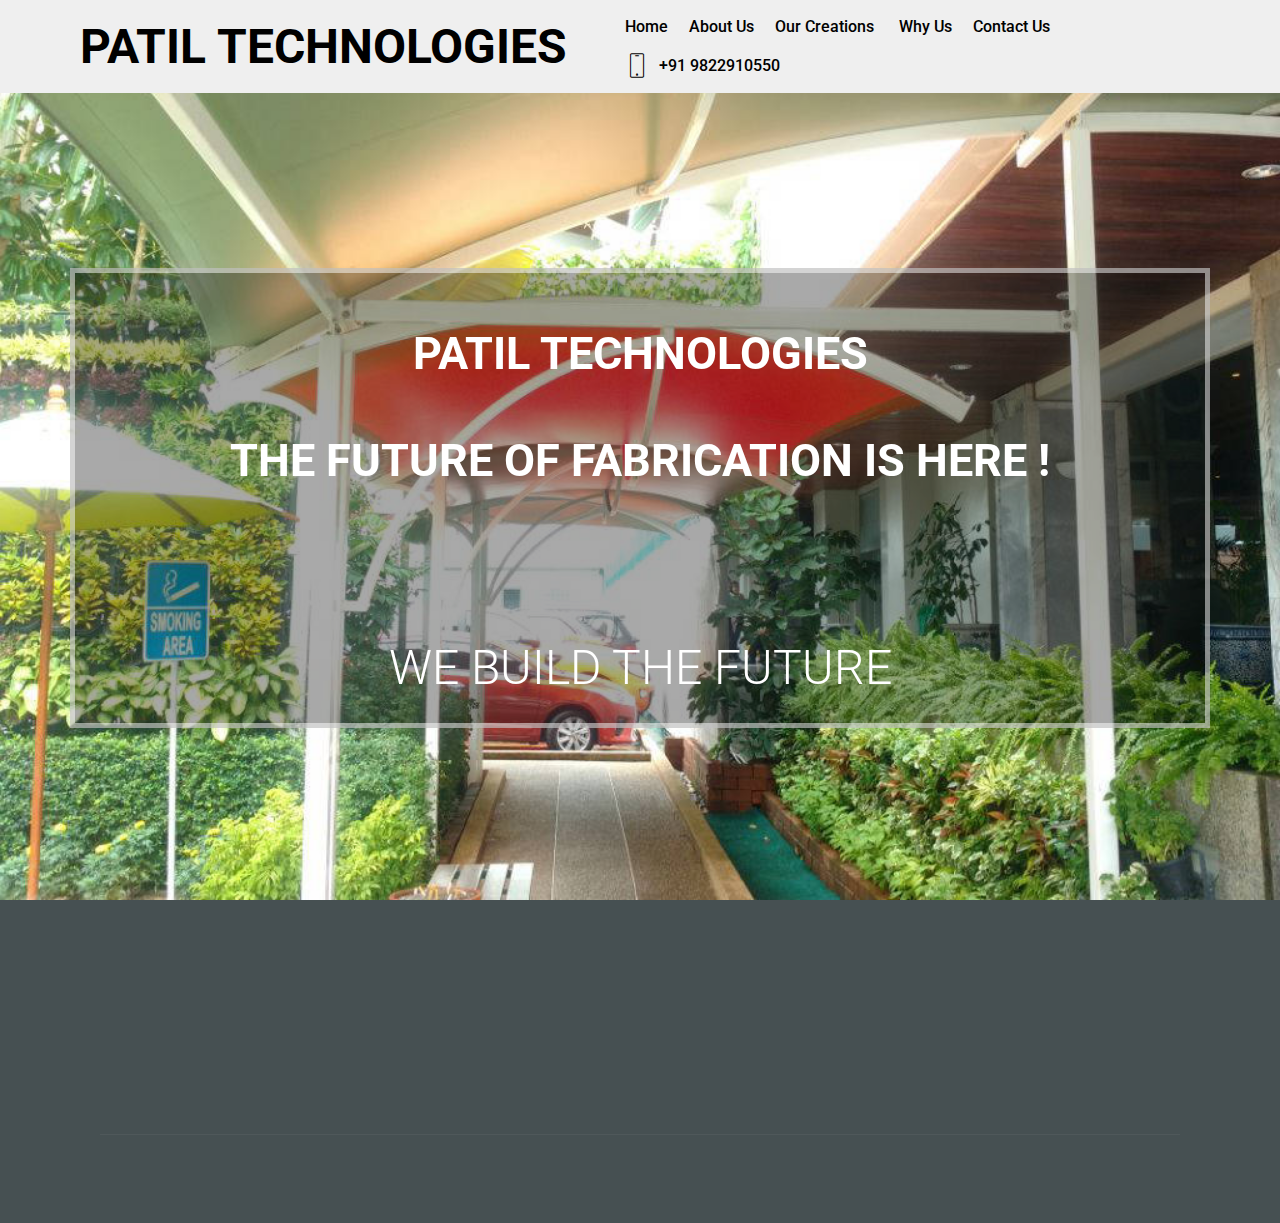
==== commit d2d02f16: "Feedback changes" ====
--- a/index.html
+++ b/index.html
@@ -66,11 +66,11 @@
 
     
 
-    <div class="container align-center">
+    <div class="container align-center" style="background: rgba(10, 10, 10, 0.35); border: 5px solid rgba(255, 255, 255, 0.50);">
         <div class="row justify-content-md-center">
             <div class="mbr-white col-md-10">
-                <h1 class="mbr-section-title mbr-bold pb-3 mbr-fonts-style display-1"><br><br><br>PATIL TECHNOLOGIES <br><br>THE FUTURE OF FABRICATION IS HERE !</h1>
-                <h4 class="mbr-section-subtitle align-center mbr-light pb-3 mbr-fonts-style display-2"><br><br><br>WE BUILD THE FUTURE<br></h4>
+                <h1 class="mbr-section-title mbr-bold pb-3 mbr-fonts-style display-1"><br>PATIL TECHNOLOGIES <br><br>THE FUTURE OF FABRICATION IS HERE !</h1>
+                <h4 class="mbr-section-subtitle align-center mbr-light pb-3 mbr-fonts-style display-2"><br><br>WE BUILD THE FUTURE<br></h4>
 			</div>
         </div>
     </div>
@@ -97,7 +97,7 @@
                     Contacts
                 </h5>
                 <p class="mbr-text">
-                    Email: patiltechnologies79@gmail.com&nbsp;<br>Phone: +91 233 2644719&nbsp; &nbsp; <br>Mobile: +91 98229 10550 &nbsp; &nbsp; &nbsp; &nbsp;&nbsp;<br><br></p>
+                    Email: inquiry@patiltechnologies.in&nbsp;<br>Phone: +91 233 2644719&nbsp; &nbsp; <br>Mobile: +91 98229 10550 &nbsp; &nbsp; &nbsp; &nbsp;&nbsp;<br><br></p>
             </div>
             <div class="col-12 col-md-4 mbr-fonts-style display-7">
                 <h5 class="pb-3">
@@ -141,4 +141,4 @@
  <div id="scrollToTop" class="scrollToTop mbr-arrow-up"><a style="text-align: center;"><i></i></a></div>
     <input name="animation" type="hidden">
   </body>
-</html>+</html>
--- a/assets/theme/css/style.css
+++ b/assets/theme/css/style.css
@@ -261,8 +261,10 @@
   align-items: center;
   -webkit-align-items: center;
   min-height: 100vh;
-  padding-top: 3rem;
-  padding-bottom: 3rem; }
+  
+  padding-top: 9rem;
+  padding-bottom: 3rem; 
+}
 
 /*! Map */
 .map {
--- a/assets/mobirise/css/mbr-additional.css
+++ b/assets/mobirise/css/mbr-additional.css
@@ -1294,7 +1294,7 @@
   }
 }
 .cid-qTkA127IK8 {
-  background-image: url("../../../assets/images/img-20180803-wa0046-1040x780-800x600.jpg");
+  background-image: url("../../../assets/images/img-20180803-wa0075-1280x720.jpg");
 }
 .cid-qTkA127IK8 .mbr-text,
 .cid-qTkA127IK8 .mbr-section-btn {
@@ -1309,7 +1309,14 @@
 }
 .cid-qTkA127IK8 H1 {
   color: #ffffff;
-}
+  /* color: #000000; */
+}
+
+.cid-qTkA127IK8 H4 {
+  color: #ffffff;
+  /* color: #000000; */
+}
+
 .cid-rbbySaq680 .navbar {
   background: #efefef;
   transition: none;
@@ -1775,10 +1782,14 @@
   }
 }
 .cid-rbbGjy5O4G P {
-  text-align: left;
+  text-align: center;
+   justify-content: center;
+    -webkit-justify-content: center;
 }
 .cid-rbbGjy5O4G H5 {
-  text-align: left;
+  text-align: center;
+   justify-content: center;
+    -webkit-justify-content: center;
 }
 .cid-rbbCcwydDV {
   padding-top: 15px;
@@ -2294,10 +2305,14 @@
   }
 }
 .cid-rbbGnV1RpD P {
-  text-align: left;
+   text-align: center;
+   justify-content: center;
+    -webkit-justify-content: center;
 }
 .cid-rbbGnV1RpD H5 {
-  text-align: left;
+   text-align: center;
+   justify-content: center;
+    -webkit-justify-content: center;
 }
 .cid-rbbBCCQbdE {
   padding-top: 15px;
@@ -2439,10 +2454,14 @@
   }
 }
 .cid-rbbv6DqAJv P {
-  text-align: left;
+   text-align: center;
+   justify-content: center;
+    -webkit-justify-content: center;
 }
 .cid-rbbv6DqAJv H5 {
-  text-align: left;
+   text-align: center;
+   justify-content: center;
+    -webkit-justify-content: center;
 }
 .cid-rbbwbPWR27 .navbar {
   background: #efefef;
@@ -3381,10 +3400,14 @@
   }
 }
 .cid-rbbGukAMqI P {
-  text-align: left;
+   text-align: center;
+   justify-content: center;
+    -webkit-justify-content: center;
 }
 .cid-rbbGukAMqI H5 {
-  text-align: left;
+   text-align: center;
+   justify-content: center;
+    -webkit-justify-content: center;
 }
 .cid-rbbLBsJ4UX {
   padding-top: 15px;
@@ -3957,8 +3980,12 @@
   }
 }
 .cid-rbbGyJam62 P {
-  text-align: left;
+   text-align: center;
+   justify-content: center;
+    -webkit-justify-content: center;
 }
 .cid-rbbGyJam62 H5 {
-  text-align: left;
-}
+   text-align: center;
+   justify-content: center;
+    -webkit-justify-content: center;
+}
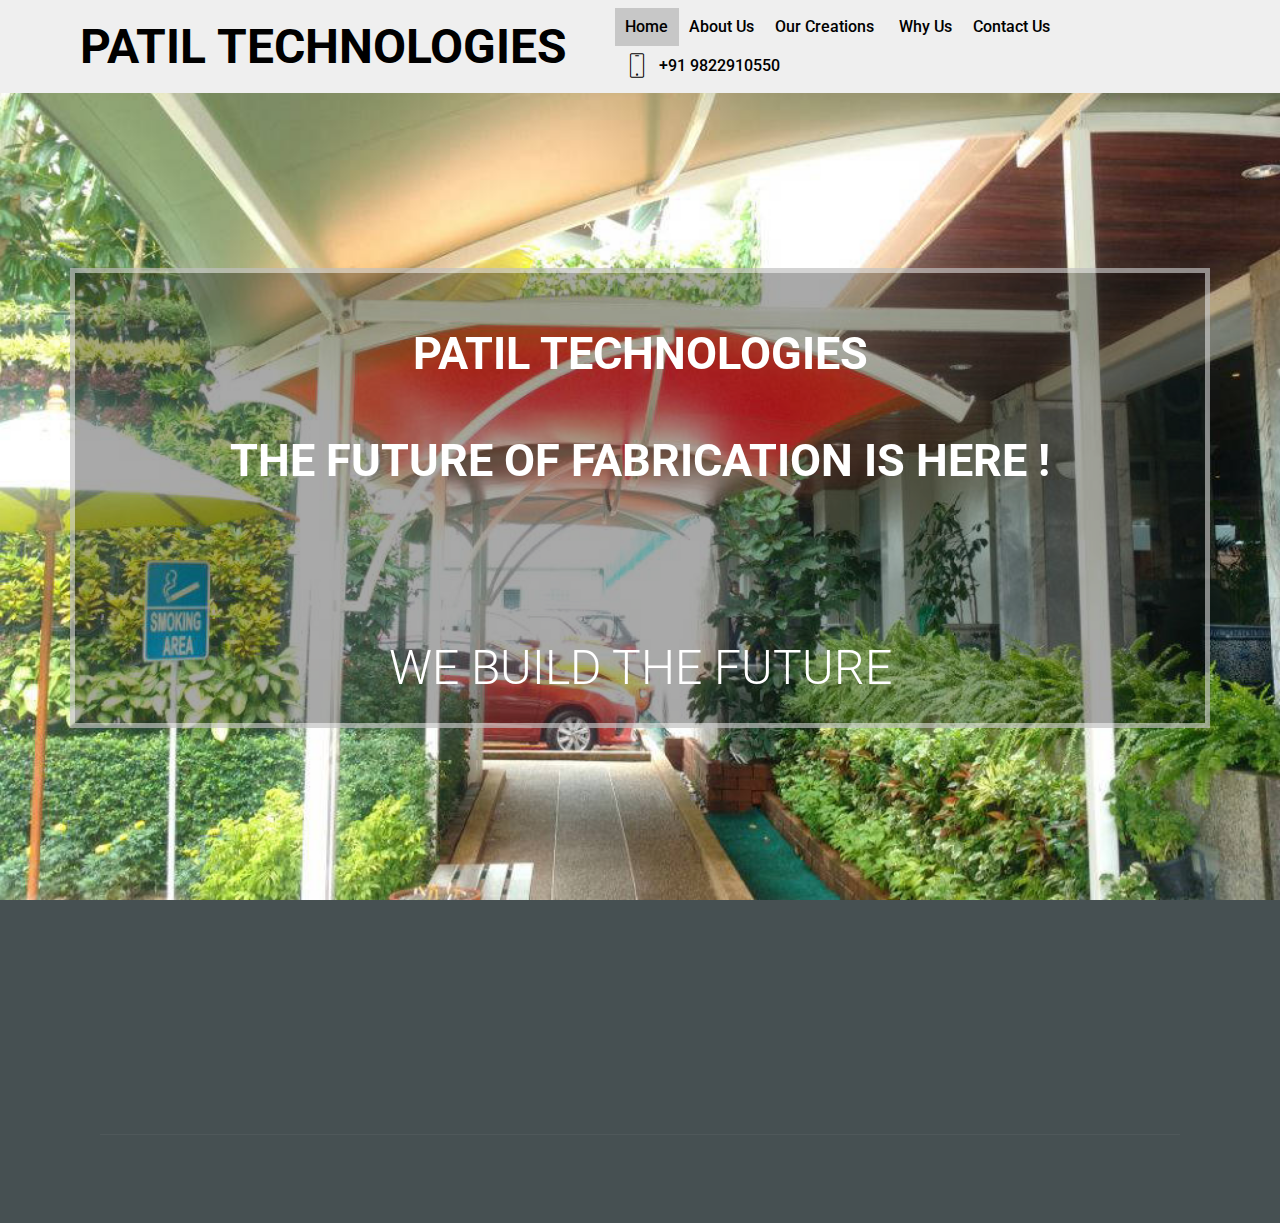
==== commit de9814cd: "minor UI enhancements" ====
--- a/index.html
+++ b/index.html
@@ -44,7 +44,8 @@
             </div>
         </div>
         <div class="collapse navbar-collapse" id="navbarSupportedContent">
-            <ul class="navbar-nav nav-dropdown nav-right" data-app-modern-menu="true"><li class="nav-item">
+            <ul class="navbar-nav nav-dropdown nav-right" data-app-modern-menu="true">
+				<li class="nav-item" style="background: rgba(118, 118, 118, 0.33)">
                     <a class="nav-link link text-black display-4" href="index.html">Home</a>
                 </li>
                 <li class="nav-item">
--- a/assets/mobirise/css/mbr-additional.css
+++ b/assets/mobirise/css/mbr-additional.css
@@ -3874,7 +3874,7 @@
   text-align: center;
 }
 .cid-rbbLPPrVBE .google-map {
-  height: 25rem;
+  height: 34rem;
   position: relative;
 }
 .cid-rbbLPPrVBE .google-map iframe {
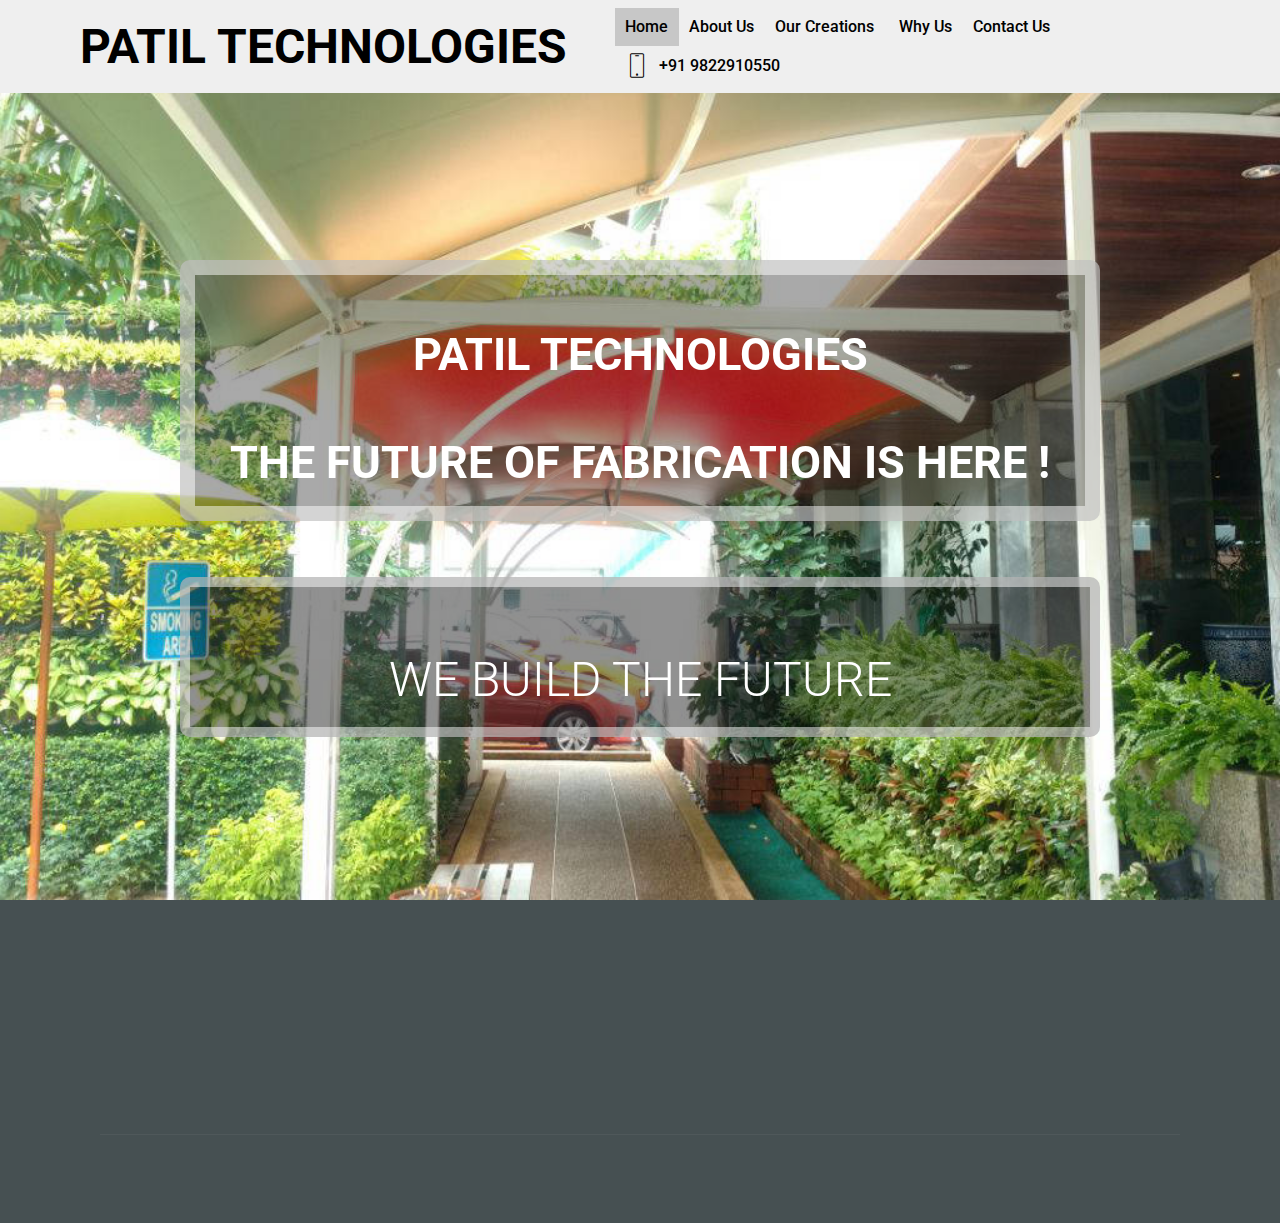
==== commit 8732d4f4: "UI improvements to homepage" ====
--- a/index.html
+++ b/index.html
@@ -67,11 +67,11 @@
 
     
 
-    <div class="container align-center" style="background: rgba(10, 10, 10, 0.35); border: 5px solid rgba(255, 255, 255, 0.50);">
+    <div class="container align-center"> <!--style="background: rgba(10, 10, 10, 0.35); border: 5px solid rgba(255, 255, 255, 0.50);"> -->
         <div class="row justify-content-md-center">
             <div class="mbr-white col-md-10">
-                <h1 class="mbr-section-title mbr-bold pb-3 mbr-fonts-style display-1"><br>PATIL TECHNOLOGIES <br><br>THE FUTURE OF FABRICATION IS HERE !</h1>
-                <h4 class="mbr-section-subtitle align-center mbr-light pb-3 mbr-fonts-style display-2"><br><br>WE BUILD THE FUTURE<br></h4>
+                <h1 class="mbr-section-title mbr-bold pb-3 mbr-fonts-style display-1"><br>PATIL TECHNOLOGIES <br><br>THE FUTURE OF FABRICATION IS HERE !</h1><br><br>
+                <h4 class="mbr-section-subtitle align-center mbr-light pb-3 mbr-fonts-style display-2"><br>WE BUILD THE FUTURE<br></h4>
 			</div>
         </div>
     </div>
--- a/assets/mobirise/css/mbr-additional.css
+++ b/assets/mobirise/css/mbr-additional.css
@@ -1310,11 +1310,18 @@
 .cid-qTkA127IK8 H1 {
   color: #ffffff;
   /* color: #000000; */
+  border: 15px solid rgba(255, 255, 255, 0.50);
+  margin-top: 1%;
+  border-radius: 10px;
+  background: rgba(10, 10, 10, 0.35);
 }
 
 .cid-qTkA127IK8 H4 {
   color: #ffffff;
   /* color: #000000; */
+  border: 10px solid rgba(255, 255, 255, 0.50);
+  border-radius: 10px;
+  background: rgba(10, 10, 10, 0.45);
 }
 
 .cid-rbbySaq680 .navbar {
